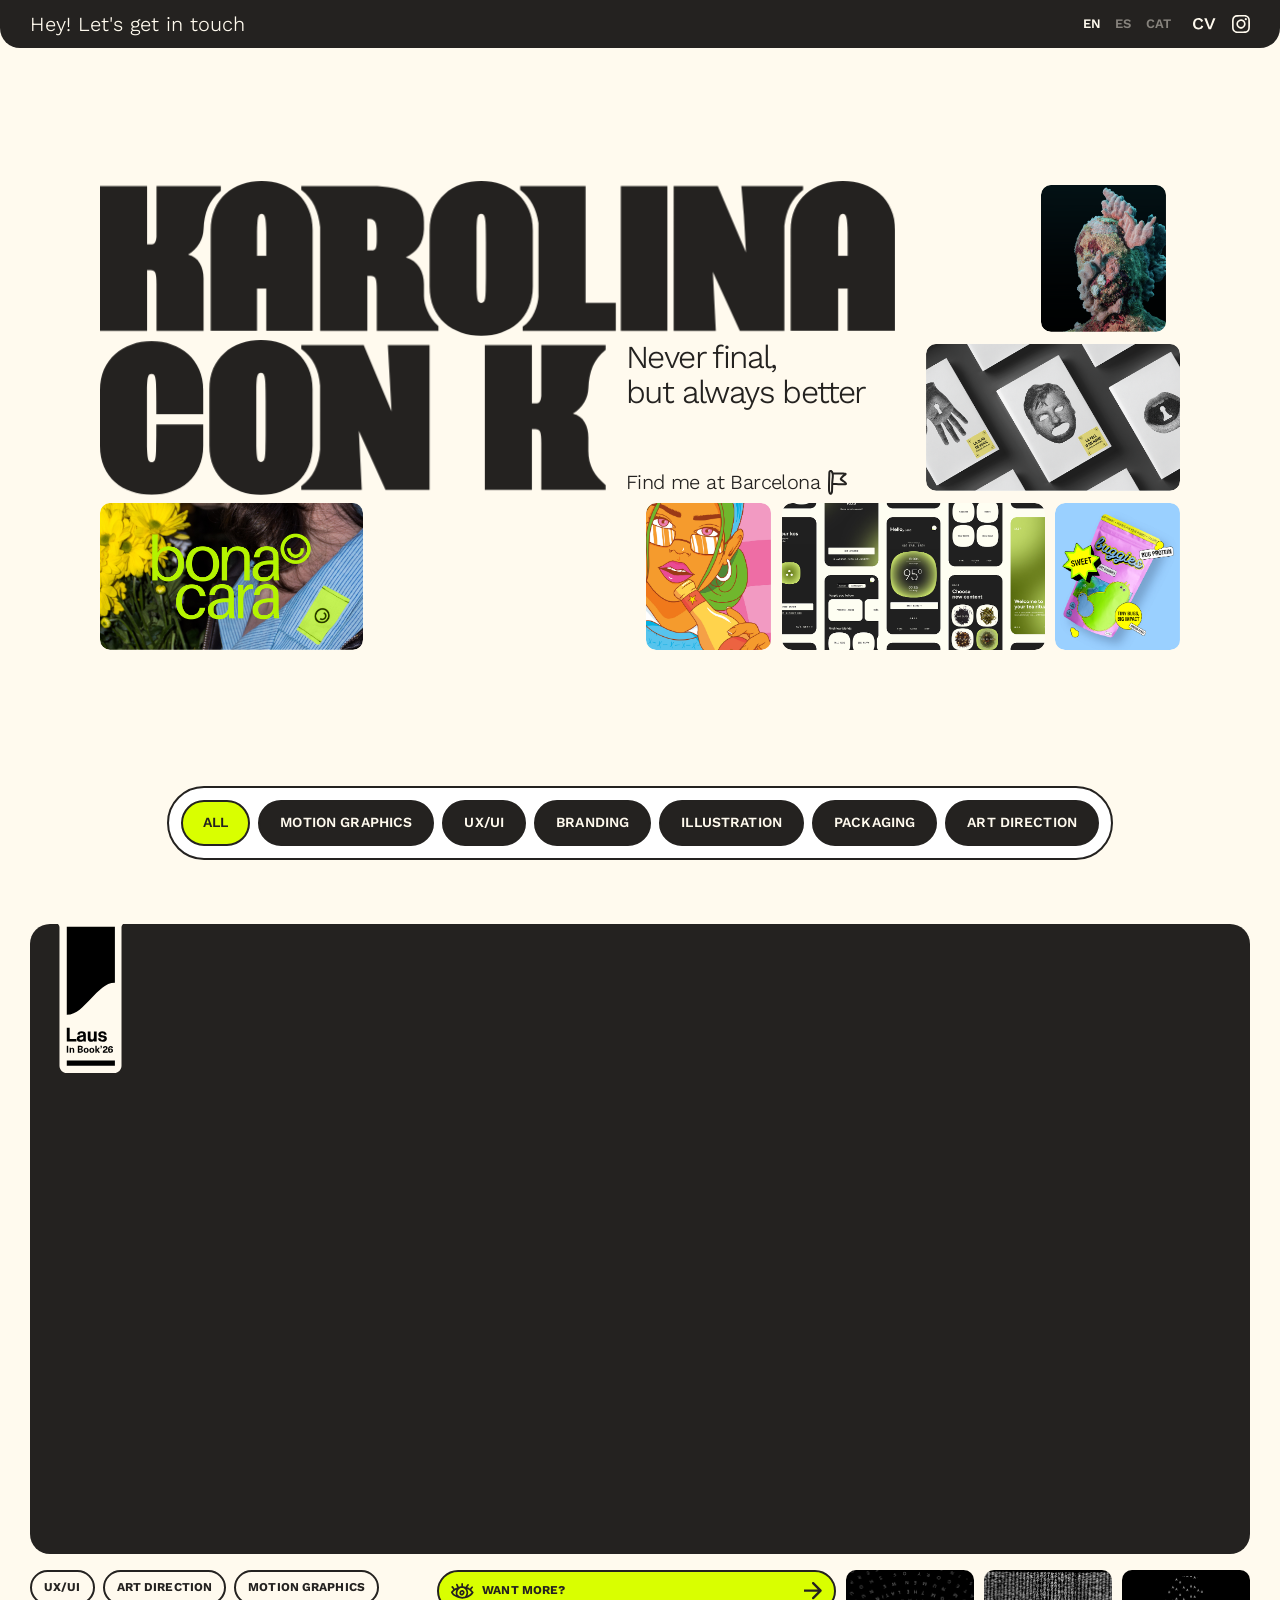
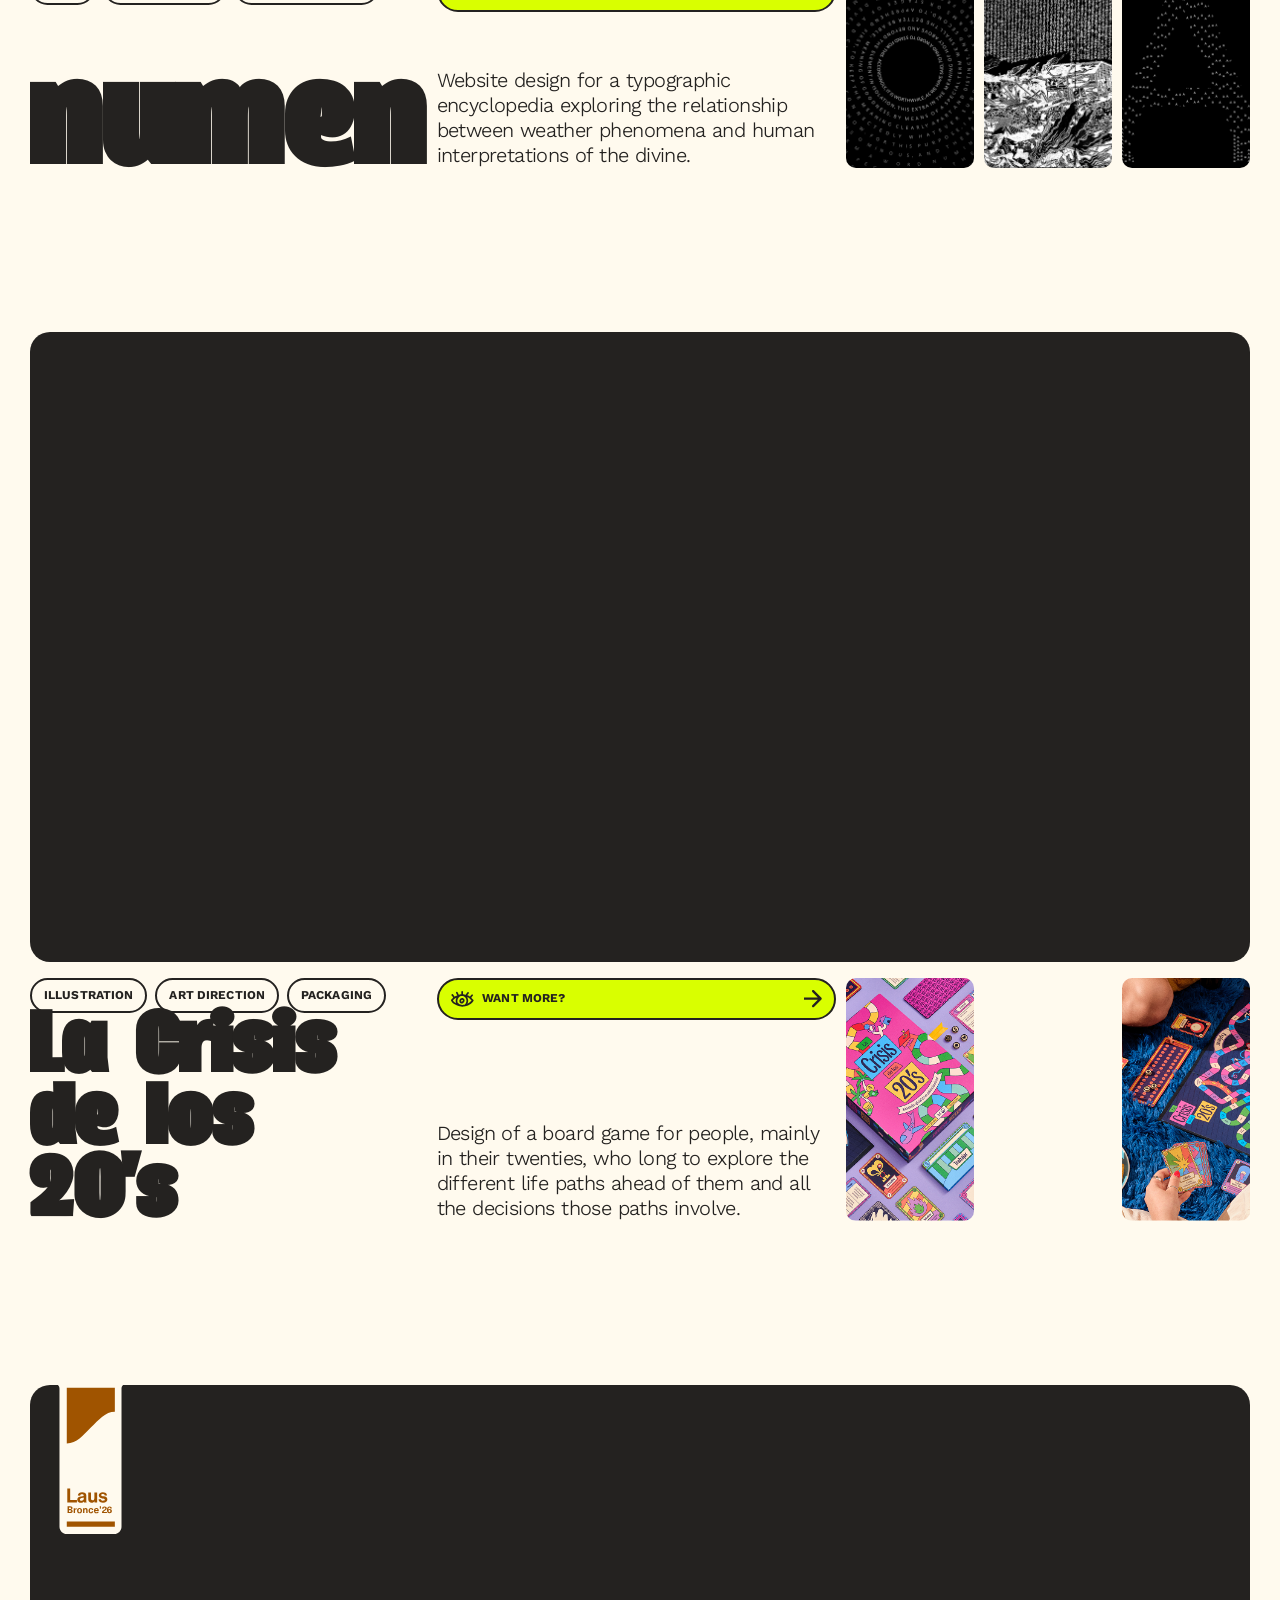
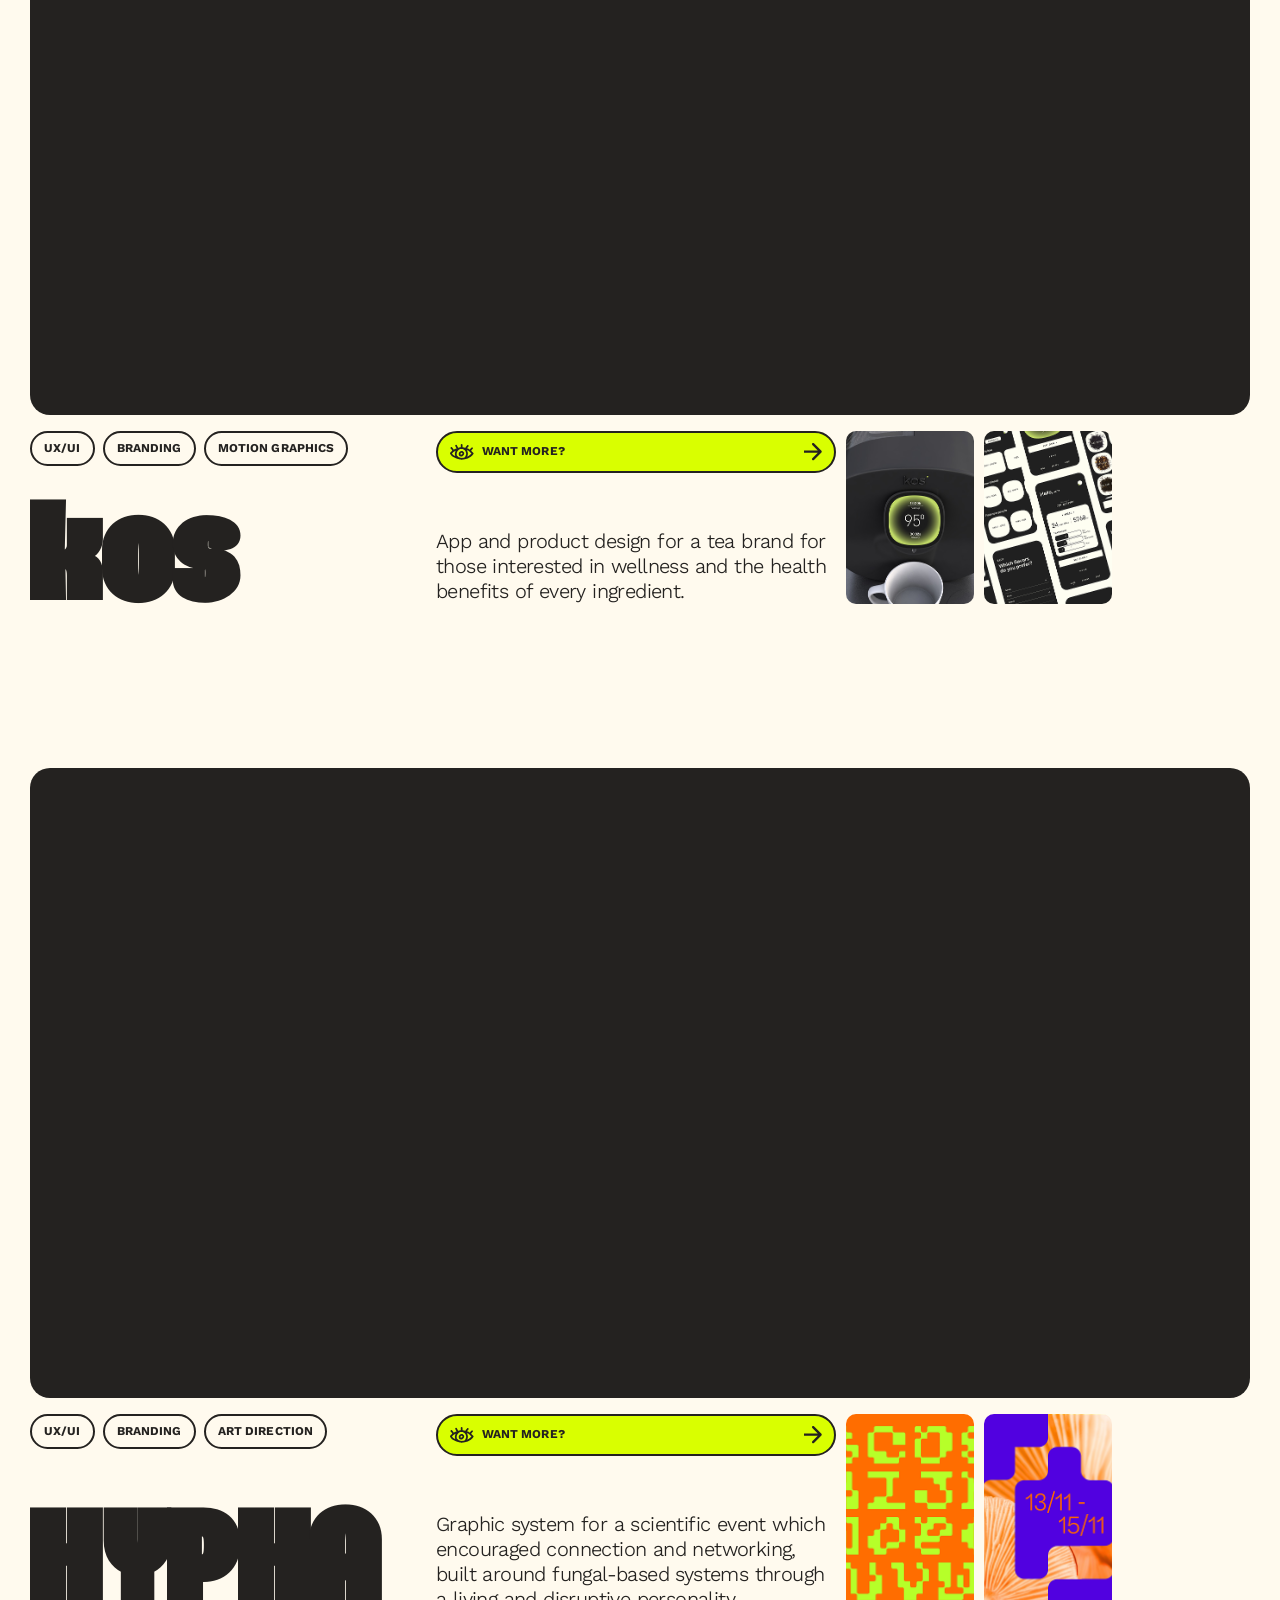
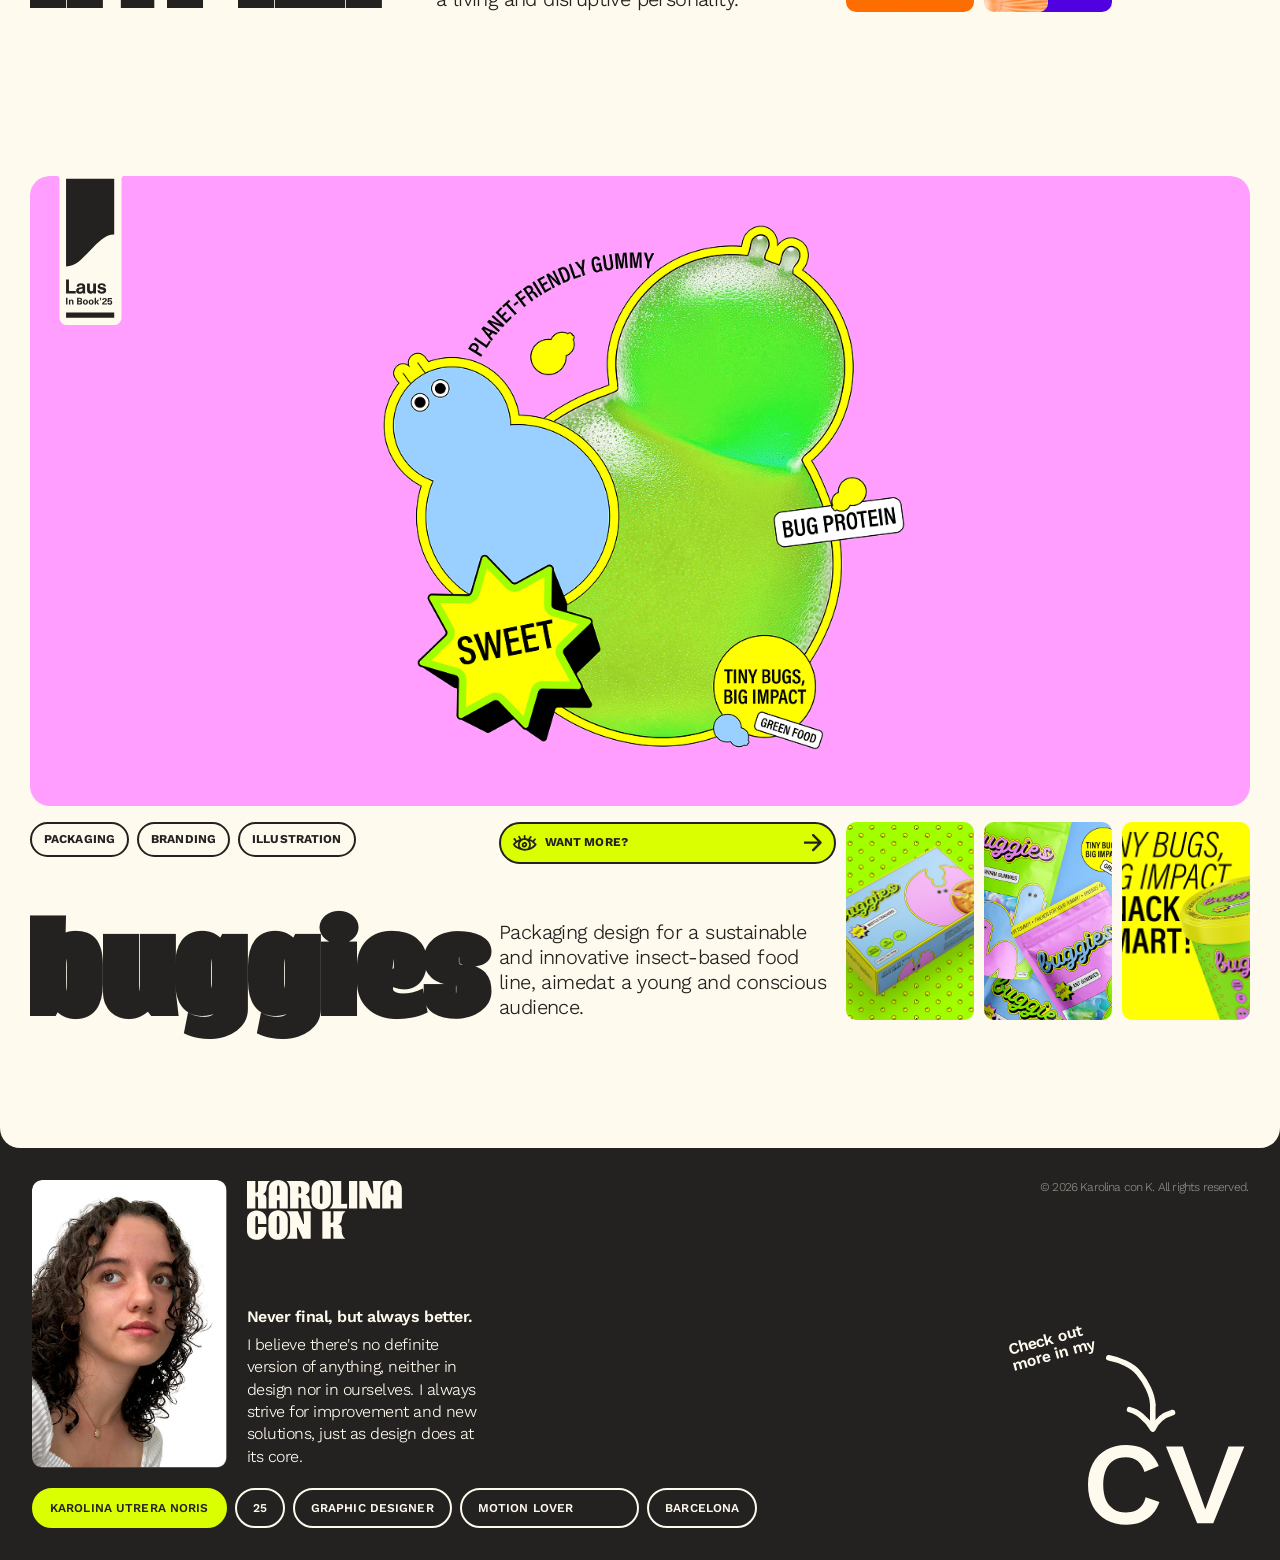
==== index.html @ 269ded5a "Language switcher (EN/ES/CAT) with Spanish and Catalan translations Co-Authored-By: Claude Opus 5.5 " ====
<!DOCTYPE html>
<html lang="es">
  <head>
    <meta charset="UTF-8" />
    <meta http-equiv="X-UA-Compatible" content="IE=edge" />
    <meta name="viewport" content="width=device-width, initial-scale=1.0" />
    <link rel="stylesheet" href="css/reset.css" />
    <link rel="stylesheet" href="css/styles.css" />
    <link rel="stylesheet" href="css/base/tokens.css" />
    <link rel="stylesheet" href="css/base/typography.css" />
    <link rel="stylesheet" href="css/global/global.css" />
    <link rel="stylesheet" href="css/pages/home.css" />
    <link rel="preconnect" href="https://fonts.googleapis.com">
  <link rel="preconnect" href="https://fonts.gstatic.com" crossorigin>
  <link href="https://fonts.googleapis.com/css2?family=Work+Sans:wght@300..700&display=swap" rel="stylesheet">
    <title>Home Page</title>
    <!-- Intro animation: plays when you arrive at the site or reload, but not
         when you come back from one of your own pages (a project link or
         the browser's back button) -->
    <script>
      try {
        const nav = performance.getEntriesByType('navigation')[0];
        const type = nav ? nav.type : 'navigate';
        let fromThisSite = false;
        try { fromThisSite = !!document.referrer && new URL(document.referrer).origin === location.origin; } catch (e) {}
        if (type === 'back_forward' || (type === 'navigate' && fromThisSite)) {
          document.documentElement.classList.add('no-intro');
        }
      } catch (e) {}
    </script>
  </head>
  <body>

    <!-- HEADER -->
     <header class="top-bar">
      <a class="top-bar-left" href="mailto:karolina.noris@gmail.com" aria-label="Email me at karolina.noris@gmail.com">
        <h3>
          Hey! Let's get in touch
        </h3>
         <video class="gif-mano" autoplay muted loop playsinline>
          <source src="vid/mano.mp4" type="video/mp4">
          Tu navegador no soporta el elemento de vídeo.
         </video>
      </a>
      <div class="top-bar-right">
        <div class="lang-switch" role="group" aria-label="Language">
          <button type="button" data-lang="en" lang="en">EN</button>
          <button type="button" data-lang="es" lang="es">ES</button>
          <button type="button" data-lang="ca" lang="ca">CAT</button>
        </div>
        
        <a href="/cv.pdf" class="top-bar-icon" target="_blank" rel="noopener">
        <img src="img/cv.svg" alt="cv" class="header-cv">
        </a>
        
        <a href="https://instagram.com/karolinaconk" class="top-bar-icon" target="_blank" rel="noopener">
        <img src="img/ig.svg" alt="ig" class="header-ig">
        </a>

      </div>
     </header>

    <main class="page-content">

      <!-- HERO -->
      <section class="hero section">
        <div class="hero-row">
          <svg class="main-logo" role="img" aria-label="Karolina" width="1391" height="271" viewBox="0 0 1391 271" fill="none" xmlns="http://www.w3.org/2000/svg">
            <path class="logo-letter" style="--i:0" d="M82.2617 110.816H88.4316C91.8586 110.816 94.2579 109.909 95.6289 108.096C97.2281 106.282 98.2559 102.768 98.7129 97.5547V8.7998H211.2V17.1055C190.023 34.3554 182.348 54.7998 181.038 84.1885C180.615 93.6819 178.567 100.629 173.776 108.776C168.978 116.937 162.352 123.625 153.897 128.839C163.266 131.333 170.12 136.321 174.462 143.802C178.803 151.283 180.974 160.012 180.974 169.986V261.8H98.7129V180.187C98.7129 169.985 98.0282 163.411 96.6572 160.464C95.2863 157.29 92.5443 155.703 88.4316 155.703H82.2617V261.8H0V8.7998H82.2617V110.816Z" fill="#242220"/>
            <path class="logo-letter" style="--i:1" fill-rule="evenodd" clip-rule="evenodd" d="M282.7 0C295.075 1.80033e-05 306.663 1.93158 317.463 5.79492C328.263 9.43101 337.713 14.9987 345.812 22.498C353.913 29.7703 360.213 38.7476 364.713 49.4287C369.438 60.1097 371.8 72.2681 371.8 85.9033V261.8H290.8V188.169H274.6V261.8H193.6V85.9033C193.6 72.2681 195.85 60.1097 200.35 49.4287C205.075 38.7476 211.488 29.7703 219.588 22.498C227.688 14.9987 237.138 9.43098 247.938 5.79492C258.737 1.93156 270.325 0 282.7 0ZM282.7 57.2686C279.55 57.2686 277.412 59.6553 276.287 64.4277C275.387 68.9729 274.825 77.2676 274.6 89.3115V130.9H290.8V89.3115C290.575 77.2676 289.9 68.9729 288.775 64.4277C287.875 59.6554 285.85 57.2686 282.7 57.2686Z" fill="#242220"/>
            <path class="logo-letter" style="--i:2" fill-rule="evenodd" clip-rule="evenodd" d="M475.73 8.7998C488.332 8.79981 500.132 9.82103 511.13 11.8613C522.127 13.9016 531.75 17.4151 539.998 22.4023C548.246 27.1631 554.662 33.6241 559.244 41.7852C564.056 49.7197 566.461 59.5816 566.461 71.3701V84.293C566.003 96.5345 563.024 106.623 557.525 114.558C552.027 122.492 544.465 128.726 534.843 133.26C545.84 136.66 553.86 142.668 558.9 151.282C563.941 159.897 566.461 169.532 566.461 180.187V201.432C566.461 214.848 574.302 238.8 591.8 253.494V261.8H483.979V190.39C483.979 180.189 483.292 173.613 481.917 170.666C480.542 167.492 477.792 165.904 473.668 165.904H467.482V261.8H385V80.7734C381.834 52.8457 372.874 31.1544 352 15.3994V8.7998H475.73ZM467.482 121.018H475.73C478.709 121.018 480.771 119.998 481.917 117.958C483.292 115.918 483.979 110.589 483.979 101.975V90.4131C483.979 80.8916 482.948 74.4298 480.886 71.0293C478.824 67.6291 475.73 65.9297 471.606 65.9297H467.482V121.018Z" fill="#242220"/>
            <path class="logo-letter" style="--i:3" fill-rule="evenodd" clip-rule="evenodd" d="M666.6 0C679.127 0 690.859 1.93638 701.792 5.80859C712.725 9.45305 722.292 15.0332 730.492 22.5498C738.692 29.8387 745.069 38.8365 749.625 49.542C754.408 60.2474 756.8 72.4332 756.8 86.0996V184.5C756.8 198.167 754.408 210.353 749.625 221.059C745.07 231.764 738.692 240.875 730.492 248.392C722.292 255.68 712.725 261.148 701.792 264.792C690.859 268.664 679.127 270.6 666.6 270.6C654.072 270.6 642.341 268.664 631.408 264.792C620.475 261.148 610.908 255.68 602.708 248.392C594.508 240.875 588.017 231.764 583.233 221.059C578.678 210.353 576.4 198.167 576.4 184.5V86.0996C576.4 72.4332 578.678 60.2474 583.233 49.542C588.017 38.8365 594.508 29.8387 602.708 22.5498C610.908 15.0332 620.475 9.45305 631.408 5.80859C642.341 1.93642 654.072 4.35644e-05 666.6 0ZM666.6 57.4004C664.55 57.4005 662.955 58.0836 661.816 59.4502C660.905 60.8169 660.108 63.3226 659.425 66.9668C658.969 70.6112 658.628 75.6223 658.4 82V185.525C658.628 192.358 658.969 197.825 659.425 201.925C659.88 206.025 660.677 208.986 661.816 210.809C662.955 212.403 664.55 213.2 666.6 213.2C668.65 213.2 670.245 212.403 671.384 210.809C672.523 208.986 673.32 206.025 673.775 201.925C674.231 197.825 674.458 192.358 674.458 185.525C674.686 178.692 674.8 170.15 674.8 159.9V106.6C674.8 96.5776 674.686 88.3777 674.458 82C674.458 75.6223 674.117 70.6112 673.434 66.9668C672.978 63.3226 672.181 60.8169 671.042 59.4502C670.131 58.0835 668.65 57.4004 666.6 57.4004Z" fill="#242220"/>
            <path class="logo-letter" style="--i:4" d="M849.162 213.172L902 212.833V261.8H739.2V254.772C757.673 243.178 766.02 216.269 766.816 201.971V73.4922C762.951 49.0463 753.823 29.7575 734.8 15.3994V8.7998H849.162V213.172Z" fill="#242220"/>
            <path class="logo-letter" style="--i:5" d="M992.2 261.8H910.8V8.7998H992.2V261.8Z" fill="#242220"/>
            <path class="logo-letter" style="--i:6" d="M1129.63 124.759L1125.96 59.874L1121.56 8.7998H1229.51V15.3994C1209.23 30.7045 1200.2 51.612 1196.8 78.3965V261.8H1118.95L1071.75 158.765L1076.92 261.8H1003.2V8.7998H1080.37L1129.63 124.759Z" fill="#242220"/>
            <path class="logo-letter" style="--i:7" fill-rule="evenodd" clip-rule="evenodd" d="M1299.1 0C1311.78 0 1323.65 1.93161 1334.72 5.79492C1345.79 9.43098 1355.47 14.9987 1363.77 22.498C1372.07 29.7703 1378.53 38.7476 1383.14 49.4287C1387.98 60.1097 1390.4 72.268 1390.4 85.9033V261.8H1307.4V188.169H1290.8V261.8H1207.8V85.9033C1207.8 72.268 1210.11 60.1097 1214.72 49.4287C1219.56 38.7476 1226.13 29.7703 1234.43 22.498C1242.73 14.9988 1252.41 9.43097 1263.48 5.79492C1274.55 1.93168 1286.42 4.93778e-05 1299.1 0ZM1299.1 57.2686C1295.87 57.2688 1293.68 59.6556 1292.53 64.4277C1291.61 68.9729 1291.03 77.2675 1290.8 89.3115V130.9H1307.4V89.3115C1307.17 77.2675 1306.48 68.9729 1305.33 64.4277C1304.4 59.6553 1302.33 57.2686 1299.1 57.2686Z" fill="#242220"/>
          </svg>

          <div class="hero-s">
            <video autoplay muted loop playsinline>
            <source src="vid/hero-ilustracion-1.mp4" type="video/mp4">
            Tu navegador no soporta el elemento de vídeo.
            </video>
          </div>

         <div class="hero-s">
         <img src="img/hero-lurk-1.png" alt="Lurk karolina con k Karolina Utrera">
         </div>

        </div>
        <div class="hero-row">
          <svg class="main-logo main-logo-conk" role="img" aria-label="con K" width="885" height="271" viewBox="0 0 885 271" fill="none" xmlns="http://www.w3.org/2000/svg">
            <path class="logo-letter" style="--i:0" d="M90.2 2.19995C102.727 2.19995 114.457 4.12141 125.39 7.96191C136.324 11.5767 145.893 17.1125 154.093 24.5681C162.292 31.7975 168.67 40.7209 173.225 51.3388C178.009 61.957 180.4 74.0437 180.4 87.5987V129.576H98.4008V107.932C98.4008 97.9922 98.285 89.8595 98.0573 83.5338C98.0573 77.2079 97.7188 72.235 97.0355 68.6202C96.5799 65.0063 95.7783 62.521 94.6395 61.1657C93.7283 59.8112 92.2492 59.1354 90.2 59.1354C88.1503 59.1354 86.5558 59.8106 85.4169 61.1657C84.506 62.521 83.7087 65.0065 83.0254 68.6202C82.5698 72.235 82.227 77.2079 81.9992 83.5338V186.218C82.227 192.995 82.5699 198.416 83.0254 202.483C83.481 206.549 84.2781 209.489 85.4169 211.297C86.5558 212.877 88.1507 213.664 90.2 213.664C92.2493 213.664 93.8443 212.877 94.9831 211.297C96.122 209.489 96.919 206.549 97.3746 202.483C97.8301 198.416 98.0572 192.995 98.0573 186.218C98.4878 173.409 98.4008 160.588 98.4008 147.773H180.4V185.201C180.4 198.756 178.009 210.843 173.225 221.461C168.67 232.08 162.293 241.118 154.093 248.574C145.893 255.803 136.324 261.223 125.39 264.838C114.457 268.678 102.727 270.6 90.2 270.6C77.6726 270.6 65.9427 268.678 55.0097 264.838C44.0763 261.223 34.5069 255.803 26.3069 248.574C18.1071 241.119 11.6188 232.079 6.83547 221.461C2.28005 210.843 0.000138227 198.756 0 185.201V87.5987C0.000134387 74.0437 2.28005 61.957 6.83547 51.3388C11.6185 40.7213 18.1078 31.7973 26.3069 24.5681C34.5069 17.1125 44.0763 11.5767 55.0097 7.96191C65.9427 4.1214 77.6726 2.19995 90.2 2.19995Z" fill="#242220"/>
            <path class="logo-letter" style="--i:1" d="M281.46 0C293.988 0 305.719 1.93611 316.652 5.80833C327.585 9.45278 337.152 15.0333 345.352 22.55C353.552 29.8389 359.93 38.8361 364.485 49.5417C369.269 60.2472 371.66 72.4333 371.66 86.1V184.5C371.66 198.167 369.269 210.353 364.485 221.058C359.93 231.764 353.552 240.875 345.352 248.392C337.152 255.681 327.585 261.147 316.652 264.792C305.719 268.664 293.988 270.6 281.46 270.6C268.933 270.6 257.202 268.664 246.269 264.792C235.335 261.147 225.769 255.681 217.569 248.392C209.369 240.875 202.877 231.764 198.094 221.058C193.538 210.353 191.26 198.167 191.26 184.5V86.1C191.26 72.4333 193.538 60.2472 198.094 49.5417C202.877 38.8361 209.369 29.8389 217.569 22.55C225.769 15.0333 235.335 9.45278 246.269 5.80833C257.202 1.93611 268.933 0 281.46 0ZM281.46 213.2C283.51 213.2 285.105 212.403 286.244 210.808C287.383 208.986 288.18 206.025 288.635 201.925C289.091 197.825 289.319 192.358 289.319 185.525C289.546 178.692 289.66 170.15 289.66 159.9V106.6C289.66 96.5778 289.546 88.3778 289.319 82C289.319 75.6222 288.977 70.6111 288.294 66.9667C287.838 63.3222 287.041 60.8167 285.902 59.45C284.991 58.0833 283.51 57.4 281.46 57.4C279.41 57.4 277.816 58.0833 276.677 59.45C275.766 60.8167 274.969 63.3222 274.285 66.9667C273.83 70.6111 273.488 75.6222 273.26 82C273.26 88.3778 273.26 96.5778 273.26 106.6V159.9C273.26 170.15 273.26 178.692 273.26 185.525C273.488 192.358 273.83 197.825 274.285 201.925C274.741 206.025 275.538 208.986 276.677 210.808C277.816 212.403 279.41 213.2 281.46 213.2Z" fill="#242220"/>
            <path class="logo-letter" style="--i:2" d="M509.85 124.758L503.379 8.79993H576.26V261.8H499.293L452.633 158.763L457.742 261.8H389.108L389.112 261.944H352V255.344C372.586 239.806 382.8 218.9 384.86 191.121V79.6189C382.8 51.6999 372.585 30.937 352 15.3999V8.79993H461.147L509.85 124.758Z" fill="#242220"/>
            <path class="logo-letter" style="--i:3" d="M755.262 110.817H761.432C764.859 110.816 767.258 109.909 768.629 108.096C770.228 106.282 771.256 102.768 771.713 97.5549V8.79999H884.2V17.1057C863.022 34.3556 855.348 54.7999 854.038 84.1887C853.615 93.682 851.567 100.629 846.776 108.777C841.978 116.937 835.352 123.625 826.897 128.839C836.266 131.333 843.12 136.321 847.462 143.802C851.803 151.283 853.974 160.011 853.974 169.986V193.931C853.974 219.5 864.877 237.755 884.2 253.494V261.8H771.713V180.187C771.713 169.986 771.028 163.411 769.657 160.464C768.286 157.29 765.544 155.703 761.432 155.703H755.262V261.8H673V8.79999H755.262V110.817Z" fill="#242220"/>
          </svg>

          <div class="hero-row-text">
            <h2>
              Never final,
              <br>but always better
            </h2>
            <div class="hero-row-text-down">
              <p>
              Find me at Barcelona
              </p>
              <img src="img/flag.svg" alt="flag" class="hero-icon">
            </div>
          </div>

          <div class="hero-m">
         <img src="img/hero-cua.png" alt="Cua karolina con k Karolina Utrera">
         </div>

        </div>

        <div class="hero-row">

          <div class="hero-m">
         <img src="img/hero-bonacara-1.png" alt="Bonacara karolina con k Karolina Utrera">
         </div>

         <div class="hero-m">
         <video autoplay muted loop playsinline>
            <source src="vid/hero-hypha.mp4" type="video/mp4">
            Tu navegador no soporta el elemento de vídeo.
            </video>
         </div>

          <div class="hero-s">
            <img src="img/hero-retrato.png" alt="Retrato Lost&Found Market karolina con k Karolina Utrera">
          </div>

          <div class="hero-m">
         <img src="img/hero-kos.png" alt="Kos karolina con k Karolina Utrera">
         </div>

         <div class="hero-s">
         <img src="img/hero-buggies.png" alt="Buggies karolina con k Karolina Utrera">
         </div>

        </div>
      </section>

      <!-- FILTERS -->

      <div class="section filters-container">
        <!-- Mobile only: "Filter +" opens the categories as a bottom sheet -->
        <div class="filter-toggle-wrap">
          <button class="button-m filter-category filter-toggle" type="button" aria-expanded="false" aria-controls="filters"><span class="filter-toggle-label">Filter</span>
            <svg class="filter-toggle-plus" viewBox="0 0 16 16" fill="none" stroke="currentColor" stroke-width="2.5" stroke-linecap="round" aria-hidden="true"><path d="M8 2 V14 M2 8 H14"/></svg>
          </button>
        </div>
        <div class="filters-backdrop"></div>

        <div class="filters" id="filters">
          <div class="filters-sheet-header">
            <p class="button-l">Filter</p>
            <button class="filters-close" type="button" aria-label="Close filters">
              <svg viewBox="0 0 16 16" fill="none" stroke="currentColor" stroke-width="2.5" stroke-linecap="round" aria-hidden="true"><path d="M3 3 L13 13 M13 3 L3 13"/></svg>
            </button>
          </div>
          <button class="button-m filter-category filter-category-active">All</button>
          <button class="button-m filter-category">Motion Graphics</button>
          <button class="button-m filter-category">UX/UI</button>
          <button class="button-m filter-category">Branding</button>
          <button class="button-m filter-category">Illustration</button>
          <button class="button-m filter-category">Packaging</button>
         <button class="button-m filter-category">Art Direction</button>
        </div>
      </div>

      <!-- PROJECTS PORTFOLIO -->

      <section class="projects-container section">

        <!-- PROYECTO NUMEN -->

        <div class="project-ind">
          <a href="numen.html" class="project-ind-top">
            <video class="project-cover" autoplay muted loop playsinline>
              <source src="vid/numen.mp4" type="video/mp4">
              Tu navegador no soporta el elemento de vídeo.
            </video>
            <img src="img/badge-laus-inbook.svg" alt="Laus In Book '26" class="project-badge">
          </a>

          <div class="project-ind-bottom">
            <div class="project-info">
              <div class="project-tags">
                <span class="project-tag button-s">UX/UI</span>
                <span class="project-tag button-s">Art Direction</span>
                <span class="project-tag button-s">Motion Graphics</span>
              </div>
              <a href="numen.html" class="project-title-link">
                <h1 class="project-title">numen</h1>
              </a>
            </div>

            <div class="project-info-middle">
              <a href="numen.html" class="project-cta-btn">
                <div class="project-cta-left">
                  <img src="img/eye-button.svg" alt="eye" class="eye-icon">
                  <p class="button-s">Want more?</p>
                </div>
                <div class="project-cta-right">
                  <img src="img/arrow.svg" alt="arrow" class="arrow-icon">
                </div>
              </a>
              <p class="project-description">
                Website design for a typographic encyclopedia exploring the relationship between weather phenomena and human interpretations of the divine.
              </p>
            </div>

            <div class="project-thumbs">
              <div class="project-thumb"><img src="img/numen-thumb-01.png" alt="Numen A"></div>
              <div class="project-thumb"><img src="img/numen-thumb-02.png" alt="Numen textura"></div>
              <div class="project-thumb"><img src="img/numen-thumb-03.png" alt="Numen círculo"></div>
            </div>
          </div>
        </div>  <!-- ← cierra proyecto NUMEN -->

        <!-- PROYECTO LA CRISIS DE LOS 20S -->

        <div class="project-ind">
          <a href="la-crisis-de-los-20s.html" class="project-ind-top">
            <video class="project-cover" autoplay muted loop playsinline>
              <source src="vid/crisis-20s.mp4" type="video/mp4">
              Tu navegador no soporta el elemento de vídeo.
            </video>
          </a>

          <div class="project-ind-bottom">
            <div class="project-info">
              <div class="project-tags">
                <span class="project-tag button-s">Illustration</span>
                <span class="project-tag button-s">Art Direction</span>
                <span class="project-tag button-s">Packaging</span>
              </div>
              <a href="#" class="project-title-link">
                <h1 class="project-title title-crisis">La Crisis <br> de los 20's</h1>
              </a>
            </div>

            <div class="project-info-middle">
              <a href="la-crisis-de-los-20s.html" class="project-cta-btn">
                <div class="project-cta-left">
                  <img src="img/eye-button.svg" alt="eye" class="eye-icon">
                  <p class="button-s">Want more?</p>
                </div>
                <div class="project-cta-right">
                  <img src="img/arrow.svg" alt="arrow" class="arrow-icon">
                </div>
              </a>
              <p class="project-description">
                Design of a board game for people, mainly in their twenties, who long to explore the different life paths ahead of them and all the decisions those paths involve.
              </p>
            </div>

            <div class="project-thumbs">
              <div class="project-thumb"><img src="img/crisis-20s-thumb-01.png" alt="Numen A"></div>
              <div class="project-thumb"><video autoplay muted loop playsinline>
                  <source src="vid/crisis-20s-thumb-02.mp4" type="video/mp4">
                  Tu navegador no soporta el elemento de vídeo.
                  </video>
              </div>
              <div class="project-thumb">
                <img src="img/crisis-20s-thumb-03.png" alt="Numen textura">
              </div>
            </div>
          </div>
        </div>  <!-- ← cierra proyecto LA CRISIS DE LOS 20S -->

        <!-- PROYECTO KOS -->

        <div class="project-ind">
          <a href="kos.html" class="project-ind-top">
            <video class="project-cover" autoplay muted loop playsinline>
              <source src="vid/kos.mp4" type="video/mp4">
              Tu navegador no soporta el elemento de vídeo.
            </video>
            <img src="img/badge-laus-bronce.svg" alt="Laus In Book '26" class="project-badge">
          </a>

          <div class="project-ind-bottom">
            <div class="project-info">
              <div class="project-tags">
                <span class="project-tag button-s">UX/UI</span>
                <span class="project-tag button-s">Branding</span>
                <span class="project-tag button-s">Motion Graphics</span>
              </div>
              <a href="kos.html" class="project-title-link">
                <h1 class="project-title">kos</h1>
              </a>
            </div>

            <div class="project-info-middle">
              <a href="kos.html" class="project-cta-btn">
                <div class="project-cta-left">
                  <img src="img/eye-button.svg" alt="eye" class="eye-icon">
                  <p class="button-s">Want more?</p>
                </div>
                <div class="project-cta-right">
                  <img src="img/arrow.svg" alt="arrow" class="arrow-icon">
                </div>
              </a>
              <p class="project-description">
                App and product design for a tea brand for those interested in wellness and the health benefits of every ingredient.
              </p>
            </div>

            <div class="project-thumbs">
              <div class="project-thumb"><img src="img/kos-thumb-03.png" alt="Numen A"></div>
              <div class="project-thumb"><img src="img/kos-thumb-02.png" alt="Numen textura"></div>
              <div class="project-thumb">
                <video autoplay muted loop playsinline>
                  <source src="vid/kos-thumb-01.mp4" type="video/mp4">
                  Tu navegador no soporta el elemento de vídeo.
                </video>
              </div>
            </div>
          </div>
        </div>  <!-- ← cierra proyecto KOS -->

        <!-- PROYECTO HYPHA -->

        <div class="project-ind">
          <a href="hypha.html" class="project-ind-top">
            <video class="project-cover" autoplay muted loop playsinline>
              <source src="vid/hypha.mp4" type="video/mp4">
              Tu navegador no soporta el elemento de vídeo.
            </video>
          </a>

          <div class="project-ind-bottom">
            <div class="project-info">
              <div class="project-tags">
                <span class="project-tag button-s">UX/UI</span>
                <span class="project-tag button-s">Branding</span>
                <span class="project-tag button-s">Art Direction</span>
              </div>
              <a href="hypha.html" class="project-title-link">
                <h1 class="project-title">HYPHA</h1>
              </a>
            </div>

            <div class="project-info-middle">
              <a href="hypha.html" class="project-cta-btn">
                <div class="project-cta-left">
                  <img src="img/eye-button.svg" alt="eye" class="eye-icon">
                  <p class="button-s">Want more?</p>
                </div>
                <div class="project-cta-right">
                  <img src="img/arrow.svg" alt="arrow" class="arrow-icon">
                </div>
              </a>
              <p class="project-description">
                Graphic system for a scientific event which encouraged connection and networking, built around fungal-based systems through a living and disruptive personality.
              </p>
            </div>

            <div class="project-thumbs">
              <div class="project-thumb"><img src="img/hypha-thumb-01.png" alt="Numen A"></div>
              <div class="project-thumb"><img src="img/hypha-thumb-02.png" alt="Numen textura"></div>
              <div class="project-thumb">
                <video autoplay muted loop playsinline>
                  <source src="vid/hero-hypha.mp4" type="video/mp4">
                  Tu navegador no soporta el elemento de vídeo.
                </video>
              </div>
            </div>
          </div>
        </div>  <!-- ← cierra proyecto HYPHA -->

        <!-- PROYECTO BUGGIES -->

        <div class="project-ind">
          <a href="buggies.html" class="project-ind-top">
            <img class="project-cover" src="img/buggies.png" alt="Numen textura">
            <img src="img/badge-laus-inbook-25.svg" alt="Laus In Book '25" class="project-badge">
          </a>

          <div class="project-ind-bottom">
            <div class="project-info">
              <div class="project-tags">
                <span class="project-tag button-s">Packaging</span>
                <span class="project-tag button-s">Branding</span>
                <span class="project-tag button-s">Illustration</span>
              </div>
              <a href="buggies.html" class="project-title-link">
                <h1 class="project-title">buggies</h1>
              </a>
            </div>

            <div class="project-info-middle">
              <a href="buggies.html" class="project-cta-btn">
                <div class="project-cta-left">
                  <img src="img/eye-button.svg" alt="eye" class="eye-icon">
                  <p class="button-s">Want more?</p>
                </div>
                <div class="project-cta-right">
                  <img src="img/arrow.svg" alt="arrow" class="arrow-icon">
                </div>
              </a>
              <p class="project-description">
                Packaging design for a sustainable and innovative insect-based food line, aimedat a young and conscious audience.
              </p>
            </div>

            <div class="project-thumbs">
              <div class="project-thumb"><img src="img/buggies-thumb-01.png" alt="Numen A"></div>
              <div class="project-thumb"><img src="img/buggies-thumb-02.png" alt="Numen textura"></div>
              <div class="project-thumb"><img src="img/buggies-thumb-03.png" alt="Numen textura"></div>
            </div>
          </div>
        </div>  <!-- ← cierra proyecto BUGGIES -->

      </section>

    </main>



    <footer>
      <div class="footer-left">
        <div class="footer-left-up">
          <div class="footer-left-img">
            <img src="img/footer-karo.png" alt="Numen A">
          </div>
          <div class="footer-left-info">
            <div class="footer-left-info-up">
              <img src="img/logo-karoconk-s.svg" alt="logo karolina con k" class="footer-logo">
            </div>
            <div class="footer-left-info-down">
              <p class="footer-text">
                <span class="footer-text-emphasized">Never final, but always better.</span>
                I believe there's no definite version of anything, neither in design nor in ourselves. I always strive for improvement and new solutions, just as design does at its core.
              </p>
            </div>
          </div>
          </div>
        <div class="footer-left-tags">
          <div class="footer-tags footer-tags-active">Karolina Utrera Noris</div>
          <div class="footer-tags">25</div>
          <div class="footer-tags">Graphic designer</div>
          <div class="footer-tags footer-tags-icon">Motion lover
            <video class="footer-tag-video" autoplay muted loop playsinline>
              <source src="vid/motion-lover.mp4" type="video/mp4">
            </video>
          </div>
          <div class="footer-tags footer-tags-city"><span class="footer-tag-long">Barcelona</span><span class="footer-tag-short">BCN</span></div>
        </div>
      </div>
      <div class="footer-right">
        <div class="footer-right-copyright">
          © 2026 Karolina con K. All rights reserved.
        </div>
        <div class="footer-right-down">
          <div class="footer-cv-top">
            <p class="footer-cv-check">Check out<br>more in my</p>
            <svg class="footer-arrow" viewBox="0 0 101 113" fill="none" stroke="currentColor" stroke-width="8" stroke-linecap="round" stroke-linejoin="round" aria-hidden="true">
              <path class="footer-arrow-curve" d="M4 4 C 20 7, 38 15, 47 26 C 58 39, 67 57, 67.5 72"/>
              <path class="footer-arrow-shaft" d="M67.5 72 V 106"/>
              <path class="footer-arrow-head" d="M34 78.8 C 44 81, 58 91, 67.5 107 C 72 97, 82 87, 96 83"/>
            </svg>
          </div>
          <a href="#">
            <img src="img/cv.svg" alt="CV" class="footer-cv">
          </a>
        </div>
      </div>
    </footer>

    <script src="js/translations.js"></script>
    <script src="js/i18n.js"></script>
    <script>
      // Mobile: "Filter +" slides the categories up from the bottom of the
      // screen and dims the page; the ×, the dimmed page or Esc close it
      const filtersContainer = document.querySelector('.filters-container');
      const filterToggle = document.querySelector('.filter-toggle');
      const setFiltersOpen = (open) => {
        filtersContainer.classList.toggle('is-open', open);
        document.documentElement.classList.toggle('filters-open', open);
        filterToggle.setAttribute('aria-expanded', open);
      };
      filterToggle.addEventListener('click', () => setFiltersOpen(true));
      document.querySelector('.filters-close').addEventListener('click', () => setFiltersOpen(false));
      document.querySelector('.filters-backdrop').addEventListener('click', () => setFiltersOpen(false));
      document.addEventListener('keydown', (e) => {
        if (e.key === 'Escape') setFiltersOpen(false);
      });

      // Filters: tapping a category shows only the projects that have that
      // tag ("All" shows every project). Each project's tags are read from
      // its own tag pills, so new projects or changed tags work automatically
      const categoryButtons = document.querySelectorAll('.filter-category:not(.filter-toggle)');
      const projects = document.querySelectorAll('.project-ind');
      const projectsContainer = document.querySelector('.projects-container');
      let fadeTimer;
      const normalise = (text) => text.trim().toLowerCase();

      categoryButtons.forEach((button) => {
        button.setAttribute('aria-pressed', button.classList.contains('filter-category-active'));
        button.addEventListener('click', () => {
          const category = normalise(button.dataset.en || button.textContent);

          categoryButtons.forEach((b) => {
            const active = b === button;
            b.classList.toggle('filter-category-active', active);
            b.setAttribute('aria-pressed', active);
          });

          // Fade the projects out, swap which ones are shown, fade back in,
          // so it's clear the list has reloaded
          projectsContainer.classList.add('is-fading');
          clearTimeout(fadeTimer);
          fadeTimer = setTimeout(() => {
            projects.forEach((project) => {
              const tags = [...project.querySelectorAll('.project-tag')].map((tag) => normalise(tag.dataset.en || tag.textContent));
              project.hidden = category !== 'all' && !tags.includes(category);
            });
            projectsContainer.classList.remove('is-fading');
          }, 250);

          // Mobile: close the sheet so the filtered projects are visible
          setFiltersOpen(false);
        });
      });
    </script>
  </body>
</html>
---- css/styles.css ----

---- css/base/tokens.css ----
/*
SPACING SYSTEM (px)
2 / 4 / 8 / 12 / 16 / 24 / 32 / 48 / 64 / 96 / 128 / 256 / 296

FONT SIZE SYSTEM (px)
10 / 13 / 16 / 20 / 25 / 31 / 40 / 49 / 64 / 76 / 95
*/

:root {
    --greish: #FFFAEE;
    --blackish: #242220;
    --lime: #D9FF00;
    --white: #FFFFFF;

    --radio-s: 10px;
    --radio-l: 20px;
}
---- css/base/typography.css ----
/* TYPOGRAPHY */

@font-face {
  font-family: 'Karoconk';
  src: url('../../fonts/KaroconK_2.woff') format('woff');
  font-weight: normal;
  font-style: normal;
  font-display: swap;
}

/* Título principal */

h1 {
  font-family: 'Karoconk', sans-serif;
  font-size: 128px;
  line-height: 1.0;
  letter-spacing: -0.01em;
  color: var(--blackish);
}

/* Highlights */

h2 {
  font-family: 'Work Sans', sans-serif;
  font-weight: 350;
  font-size: 32px;
  line-height: 1.1;
  letter-spacing: -0.05em;
  color: var(--blackish);
}

/* Space between consecutive heading paragraphs */
h2 + h2 {
  margin-top: 1em;
}

/* Header */

h3 {
    font-family: 'Work Sans', sans-serif;
    font-weight: 350;
    font-size: 20px;
    line-height: 1.2;
    color: var(--greish);
}

/* Texto de cuerpo / descripción */

p {
  font-family: 'Work Sans', sans-serif;
  font-weight: 350;
  font-size: 20px;
  line-height: 1.25;
  letter-spacing: -0.03em;
  color: var(--blackish);
}

.body-bold {
  font-weight: 600;
}

.body-italic {
  font-style: italic;
}

/* Texto pequeño / etiquetas, categorías de proyecto */

.button-s {
  font-family: 'Work Sans', sans-serif;
  font-weight: 700;
  font-size: 12px;
  text-transform: uppercase;
  letter-spacing: 0.01em;
  color: var(--blackish);
}

.button-m {
  font-family: 'Work Sans', sans-serif;
  font-weight: 600;
  font-size: 14px;
  text-transform: uppercase;
  letter-spacing: 0.01em;
  color: var(--blackish);
}

.button-l {
    font-family: 'Work Sans', sans-serif;
    font-weight: 700;
    font-size: 18px;
    text-transform: uppercase;
    letter-spacing: 0.01em;
    color: var(--blackish);
}

/* RESPONSIVE: MOBILE (≤ 768px) */

@media (max-width: 768px) {
  h1 {
    font-size: 64px;
  }

  h2 {
    font-size: 28px;
    line-height: 1.2;
  }

  h3 {
    font-size: 18px;
  }

  p {
    font-size: 18px;
  }
}
---- css/global/global.css ----
/* GENERAL */

body {
    background-color: var(--greish);
    font-family: 'Work Sans', sans-serif;
    font-weight: 400;
    color: var(--blackish);
    line-height: 1.25;
}

.section {
    padding: 0 30px;
}


/* --- BUTTONS --- */

/* --- Want more? --- */

.project-cta-btn {
  display: flex;
  align-items: center;
  justify-content: space-between;
  width: 100%;
  padding: 8px 12px;
  background: var(--lime);
  border: 2px solid var(--blackish);
  border-radius: 999px;
  color: var(--blackish);
  text-decoration: none;
  font-family: 'Work Sans', sans-serif;
  font-weight: 700;
  font-size: 13px;
  text-transform: uppercase;
  letter-spacing: 0.01em;
  cursor: pointer;
  transition: gap 0.2s ease;
}

.project-cta-left {
    display: flex;
    gap: 8px;
    align-items: center;
}

.project-cta-left {
    display: flex;
    align-items: center;
    height: 100%;
}

.eye-icon {
    height: 16px;
} 

.arrow-icon {
  transition: transform 0.25s ease;
  transform-origin: center;
  width: 18px;
  height: 22px;
  display: block;
}

.project-cta-btn:hover .arrow-icon {
  transform: rotate(-45deg);
}

/* --- Filtros --- */

.filter-category {
  padding: 12px 20px;
  border: 2.25px solid var(--blackish);
  border-radius: 999px;
  background: var(--blackish);
  color: var(--greish);
  cursor: pointer;
  white-space: nowrap;
  position: relative;     
  overflow: hidden;         
  z-index: 0;                
  transition: color 0.25s ease;
}

.filter-category::before {
  content: "";
  position: absolute;
  inset: 0;
  background: #655c54;
  border-radius: 999px;
  transform: scaleX(0);
  transform-origin: left;
  transition: transform 0.3s ease;
  z-index: -1;              
}

.filter-category:hover:not(.filter-category-active) {
  color: var(--greish);
}

.filter-category:hover:not(.filter-category-active)::before {
  transform: scaleX(1);
}

.filter-category-active {
  background: var(--lime);
  color: var(--blackish);
  text-transform: uppercase;
}

/* --- Proyecto etiquetas --- */

.project-tag {
  padding: 8px 12px;
  border: 2px solid var(--blackish);
  border-radius: 999px;
  white-space: nowrap;
  color: var(--blackish);
}


/* HEADER */

.top-bar {
  display: flex;
  align-items: center;
  justify-content: space-between;
  background: var(--blackish);
  color: var(--greish);
  padding: 12px 30px;
  border-radius: 0 0 20px 20px;
}

/* "Hey! Let's get in touch" + hand: a link that opens an email */
.top-bar-left {
  display: flex;
  align-items: center;
  justify-content: left;
  gap: 4px;
  color: inherit;
  text-decoration: none;
}

.top-bar-right {
  display: flex;
  align-items: center;
  justify-content: right;
  gap: 16px;
}

.gif-mano {
  width: 23px;
  height: 23px;
  object-fit: fill;
  border-radius: 0;
  display: block;
}

/* Language switcher: EN · ES · CAT, the current one at full strength */
.lang-switch {
  display: flex;
  align-items: center;
  gap: 2px;
}

.lang-switch button {
  padding: 4px 6px;
  border: 0;
  background: none;
  font-family: 'Work Sans', sans-serif;
  font-weight: 600;
  font-size: 13px;
  letter-spacing: 0.01em;
  color: var(--greish);
  opacity: 0.45;
  cursor: pointer;
  transition: opacity 0.2s ease;
}

.lang-switch button:hover,
.lang-switch button[aria-pressed="true"] {
  opacity: 1;
}

.header-ig {
  height: 18px;
}

.header-cv {
  height: 12px;
}

/* MAIN */

/* The page content sits on top of the footer: its rounded bottom corners
   show the dark footer behind them */
.page-content {
  position: relative;
  z-index: 1;
  background: var(--greish);
  border-radius: 0 0 var(--radio-l) var(--radio-l);
  /* Keep any content from covering the rounded corners */
  overflow: clip;
}

/* FOOTER */

footer {
  display: flex;
  justify-content: space-between;
  align-items: stretch;
  background: var(--blackish);
  color: var(--greish);
  /* Slide up behind main's rounded corners; the extra top padding
     keeps the footer content where it was */
  margin-top: calc(-1 * var(--radio-l));
  padding: calc(32px + var(--radio-l)) 32px 32px;
}

/* One grid for the whole left side: the photo and the first tag
   (Karolina Utrera Noris) share column 1, so the photo is always exactly
   as wide as that tag. The other tags fill one column each */
.footer-left {
  display: grid;
  /* min-content: the tag can't wrap (nowrap), so the column is exactly its
     width, and the photo (width: 100%) never pushes the column wider */
  grid-template-columns: min-content repeat(4, max-content);
  column-gap: 8px;
  row-gap: 20px;
}

/* Let their children sit directly in the .footer-left grid */
.footer-left-up,
.footer-left-tags {
  display: contents;
}

.footer-left-img {
  grid-column: 1;
  border-radius: var(--radio-s);
  overflow: hidden;
}

.footer-left-img img {
  width: 100%;
  height: 100%;
  object-fit: cover;
  display: block;
}

.footer-left-info {
  grid-column: 2 / -1;
  display: flex;
  flex-direction: column;
  justify-content: space-between;
  max-width: 240px;
  /* 8px column gap + 12px = the original 20px between photo and info */
  margin-left: 12px;
}

.footer-logo {
  height: 60px;
  width: auto;
}

.footer-text {
  font-family: 'Work Sans', sans-serif;
  font-weight: 350;
  font-size: 16px;
  line-height: 1.4;
  color: var(--greish);
  margin: 0;
}

.footer-text-emphasized {
  display: block;
  font-weight: 600;
  margin-bottom: 6px;
}

.footer-tags {
  padding: 8px 16px;
  border: 2.25px solid var(--greish);
  border-radius: 999px;
  font-family: 'Work Sans', sans-serif;
  font-weight: 600;
  font-size: 12px;
  text-transform: uppercase;
  letter-spacing: 0.01em;
  color: var(--greish);
  white-space: nowrap;
  /* Keep the text vertically centred when the row is stretched
     to the height of the tag with the video icon */
  display: flex;
  align-items: center;
}

/* Tag with a small looping video icon to the right of the text */
.footer-tags-icon {
  gap: 8px;
}

.footer-tag-video {
  height: 20px;
  width: auto;
  display: block;
  /* Hide the video's dark background so only the hearts show:
     contrast pushes the dark background to pure black (absorbing any
     colour shift the browser applies to video), and lighten lets the
     footer show through wherever the video is darker than it */
  filter: contrast(2);
  mix-blend-mode: lighten;
}

/* "Barcelona" on desktop, "BCN" on mobile */
.footer-tag-short {
  display: none;
}

.footer-tags-active {
  background: var(--lime);
  border-color: var(--lime);
  color: var(--blackish);
}

/* --- Columna derecha --- */

.footer-right {
  display: flex;
  flex-direction: column;
  justify-content: space-between;
  align-items: flex-end;
  flex: 0 0 auto;
  padding-left: 24px;
}

.footer-right-copyright {
  font-family: 'Work Sans', sans-serif;
  font-weight: 350;
  font-size: 12px;
  letter-spacing: -0.07em;
  color: #8c8781; 
  white-space: nowrap;
}

.footer-right-down {
  display: flex;
  flex-direction: column;
  align-items: flex-end;
  gap: 12px;
}

.footer-cv-top {
  display: flex;
  align-items: flex-start;
  gap: 12px;
}

.footer-cv-check {
  font-family: 'Work Sans', sans-serif;
  font-weight: 600;
  font-size: 16px;
  line-height: 1.0;
  color: var(--greish);
  transform: rotate(-15deg);
}

.footer-arrow {
  width: 70px;
  height: auto;
  margin: 24px 72px 0 0;
  color: var(--greish);
  overflow: visible;
}

/* Hovering the CV makes the arrow poke at it, on a loop: the straight end
   of the line grows while the head slides down with it.
   Each cycle: a quick poke, a small springy settle, a smooth pull back
   and a short pause, so it feels like a hand gesture rather than a piston.
   Distances are in the SVG's own units (8 = the full poke) and each
   shaft scale is (34 + distance) / 34 so the line always meets the head */
.footer-arrow {
  --footer-arrow-speed: 1.1s;
}

.footer-arrow-shaft {
  transform-origin: 67.5px 72px;
}

.footer-right-down:has(a:hover) .footer-arrow-shaft {
  animation: footer-arrow-shaft var(--footer-arrow-speed) infinite;
}

.footer-right-down:has(a:hover) .footer-arrow-head {
  animation: footer-arrow-head var(--footer-arrow-speed) infinite;
}

@keyframes footer-arrow-shaft {
  0%   { transform: scaleY(1);     animation-timing-function: cubic-bezier(0.2, 0.8, 0.3, 1); }   /* quick poke out */
  28%  { transform: scaleY(1.235); animation-timing-function: cubic-bezier(0.4, 0, 0.6, 1); }   /* 8: full reach */
  42%  { transform: scaleY(1.162); animation-timing-function: cubic-bezier(0.4, 0, 0.6, 1); }   /* 5.5: spring back */
  54%  { transform: scaleY(1.206); animation-timing-function: cubic-bezier(0.45, 0, 0.25, 1); } /* 7: settle */
  85%  { transform: scaleY(1); }                                                                /* smooth return */
  100% { transform: scaleY(1); }                                                                /* pause */
}

@keyframes footer-arrow-head {
  0%   { transform: translateY(0);     animation-timing-function: cubic-bezier(0.2, 0.8, 0.3, 1); }
  28%  { transform: translateY(8px);   animation-timing-function: cubic-bezier(0.4, 0, 0.6, 1); }
  42%  { transform: translateY(5.5px); animation-timing-function: cubic-bezier(0.4, 0, 0.6, 1); }
  54%  { transform: translateY(7px);   animation-timing-function: cubic-bezier(0.45, 0, 0.25, 1); }
  85%  { transform: translateY(0); }
  100% { transform: translateY(0); }
}

@media (prefers-reduced-motion: reduce) {
  .footer-right-down:has(a:hover) .footer-arrow-shaft,
  .footer-right-down:has(a:hover) .footer-arrow-head {
    animation: none;
  }
}

.footer-cv {
  width: 160px;
  height: auto;
  cursor: pointer;
}


/* RESPONSIVE: MOBILE (≤ 768px) */

@media (max-width: 768px) {
  .section {
    padding: 0 16px;
  }

  /* Header */
  .top-bar {
    padding: 12px 16px;
    gap: 8px;
  }

  /* Keep the greeting on one line next to the language switcher */
  .top-bar h3 {
    white-space: nowrap;
  }

  .top-bar-right {
    gap: 10px;
  }

  .lang-switch button {
    padding: 4px 3px;
    font-size: 12px;
  }

  /* Footer: everything stacks */
  footer {
    flex-direction: column;
    gap: 48px;
    padding: calc(24px + var(--radio-l)) 16px 24px;
  }

  /* The desktop grid needs ~700px; on mobile the photo + info sit side by
     side and the tags wrap underneath */
  .footer-left {
    display: flex;
    flex-direction: column;
    gap: 24px;
  }

  .footer-left-up {
    display: flex;
    gap: 16px;
  }

  .footer-left-img {
    flex: 0 0 auto;
    width: 120px;
  }

  .footer-left-info {
    margin-left: 0;
    max-width: none;
    gap: 16px;
  }

  .footer-logo {
    height: 48px;
    align-self: flex-start;
  }

  .footer-text {
    font-size: 14px;
  }

  .footer-cv-check {
    font-size: 18px;
  }

  .footer-left-tags {
    display: flex;
    flex-wrap: wrap;
    gap: 8px;
  }

  /* Tags in two rows: name, 25, BCN / Graphic designer, Motion lover */
  .footer-tags {
    order: 2;
  }

  .footer-tags-active,
  .footer-tags:nth-child(2),
  .footer-tags-city {
    order: 1;
  }

  .footer-tag-long {
    display: none;
  }

  .footer-tag-short {
    display: inline;
  }

  .footer-right {
    padding-left: 0;
    gap: 32px;
    align-items: flex-start;
  }

  /* Copyright goes to the very bottom */
  .footer-right-copyright {
    order: 1;
  }

  /* "Check out more in my" + arrow, then a big CV, all on the left */
  .footer-right-down {
    align-items: flex-start;
    gap: 8px;
  }

  .footer-cv-top {
    gap: 24px;
    padding-left: 8px;
  }

  .footer-arrow {
    margin: 0;
  }

  .footer-cv {
    width: 200px;
  }
}
---- css/pages/home.css ----
/* HERO */

.hero {
    height: 82vh;
    display: flex;
    align-items: center;
    justify-content: center;
    padding: 0 100px;
    flex-direction: column;
    gap: 4px;
}

.hero-row {
  --gap: clamp(6px, 0.8vw, 10px);
  --row-height: clamp(
    120px,
    calc((100vw - 200px - 2 * var(--gap)) / 6.84),
    253px
  );
  display: flex;
  align-items: stretch;
  gap: var(--gap);
  width: 100%;
  height: var(--row-height);
}

.main-logo {
  flex: 0 0 auto;
  height: 100%;
  width: auto;
}

.hero-s {
  flex: 0 0 auto;
  height: 100%;
  aspect-ratio: 216 / 253;
  border-radius: var(--radio-s);
  overflow: hidden;
}

.hero-s video,
.hero-s img {
  width: 100%;
  height: 100%;
  object-fit: cover;
  display: block;
}

.hero-row-text {
    display: flex;
    flex-direction: column;
    align-items: stretch;
    justify-content: space-between;
    flex: 0 0 auto;
    width: 300px;
    padding-left: 10px;
}

.hero-row-text-down {
    display: flex;
    gap: 8px;
    align-items: flex-start;
}

.hero-m {
  flex: 1 1 0;   
  min-width: 0; 
  height: 100%;
  border-radius: var(--radio-s);
  overflow: hidden;
}

.hero-m video,
.hero-m img {
  width: 100%;
  height: 100%;
  object-fit: cover; 
  display: block;
}

.main-logo-conk {
    flex: 0 0 auto;
    width: auto;
}

.hero-s,
.hero-m {
  align-self: center;
  margin: 4px 0;
  height: calc(100% - 8px);
}


/* BUTTONS */

.filters-container {
    display: flex;
    align-items: center;
    justify-content: center;
}

.filters {
  display: flex;
  align-items: center;
  gap: 8px;
  width: fit-content;
  padding: 12px;
  border: 2.25px solid var(--blackish);
  border-radius: 999px; 
  background: var(--white);
}

/* Mobile-only parts of the filters (shown in the mobile media query below):
   the "Filter +" button, the dimmed background and the sheet's header */
.filter-toggle-wrap,
.filters-backdrop,
.filters-sheet-header {
  display: none;
}

/* Drawn "+" next to FILTER, the same stroke as the sheet's "×" */
.filter-toggle-plus {
  width: 12px;
  height: 12px;
  margin-left: 10px;
}

/* PROJECTS */

.projects-container {
    padding-top: 64px;
    padding-bottom: 128px;
    display: flex;
    flex-direction: column;
    gap: 164px;
}

.project-ind {
  display: flex;
  flex-direction: column;
  gap: 16px;
}

/* Projects hidden by the filters */
.project-ind[hidden] {
  display: none;
}

/* Choosing a filter fades all the projects out and back in */
.projects-container {
  transition: opacity 0.25s ease, transform 0.25s ease;
}

.projects-container.is-fading {
  opacity: 0;
  transform: translateY(12px);
}

@media (prefers-reduced-motion: reduce) {
  .projects-container {
    transition: none;
  }
}


.project-ind-top {
  display: block;
  position: relative;
  width: 100%;
  height: 70vh;
  border-radius: var(--radio-l);
  overflow: hidden;
  background: var(--blackish);
}

.project-cover {
  width: 100%;
  height: 100%;
  object-fit: cover;
  display: block;
}

.project-badge {
  position: absolute;
  top: -1px;
  left: 20px;
  display: flex;
  flex-direction: column;
  gap: 4px;
  height: 150px;
}

.project-badge-sub {
  font-family: 'Work Sans', sans-serif;
  font-weight: 400;
  font-size: 12px;
  color: var(--blackish);
  border-top: 2px solid var(--blackish);
  padding-top: 4px;
}

.project-ind-bottom {
  display: flex;
  align-items: stretch;
  gap: 10px;
}

.project-info {
  display: flex;
  flex-direction: column;
  justify-content: space-between;
  flex: 1 1 auto;
}

.project-tags {
  display: flex;
  gap: 8px;
}

.project-title {
  margin: 0 0 -24px;
}

.project-title-link {
  text-decoration: none;
  color: inherit;
  display: block;
}

.project-info-middle {
  display: flex;
  flex-direction: column;
  justify-content: space-between;
  gap: 56px;
}

.project-description {
  max-width: 400px;
  margin: 0;
}

.project-thumbs {
  display: flex;
  gap: 10px;
  flex: 0 0 auto;
}

.project-thumb {
  width: clamp(100px, 10vw, 160px);
  border-radius: var(--radio-s);
  overflow: hidden;
}

.project-thumb img,
.project-thumb video {
  width: 100%;
  height: 100%;
  object-fit: cover;
  display: block;
}

.title-crisis {
  font-size: 80px;
  line-height: 0.9;
  margin: 0 0 -8px;
}

/* RESPONSIVE: MOBILE (≤ 768px) */

@media (max-width: 768px) {
  /* Hero: one grid with the mobile composition. It fills the first screen
     below the header with the content centred vertically; the Filter
     button comes after it, when you scroll.
     12 columns so rows can split in halves */
  .hero {
    --mobile-header: 47px; /* height of .top-bar on mobile */
    --hero-gap: 12px;     /* every gap between images and the logo */
    /* Image rows: half the width (minus one gap) at a 1.46 : 1 landscape shape */
    --hero-img-row: calc((100vw - 32px - var(--hero-gap)) / 2 / 1.46);
    height: auto;
    min-height: calc(100svh - var(--mobile-header));
    padding: 24px 16px;
    display: grid;
    grid-template-columns: repeat(12, 1fr);
    grid-template-rows: var(--hero-img-row) auto auto var(--hero-img-row) var(--hero-img-row);
    grid-template-areas:
      "a a a a a a b b b b b b"
      "k k k k k k k k k k k k"
      "c c c c c c c c c c c c"
      "t t t t t t m m m m m m"
      "p p p p p p q q q q q q";
    align-content: center;
    gap: var(--hero-gap);
  }

  /* The rows become invisible so their items sit directly in the grid */
  .hero-row {
    display: contents;
  }

  /* Row 1: KAROLINA + the illustration video (lurk is hidden on mobile) */
  .hero-row:nth-child(1) > :nth-child(1) { grid-area: k; }
  .hero-row:nth-child(1) > :nth-child(2) { grid-area: a; }
  /* Row 2: CON K + text (the cua image is hidden on mobile) */
  .hero-row:nth-child(2) > :nth-child(1) { grid-area: c; }
  .hero-row:nth-child(2) > :nth-child(2) { grid-area: t; }
  /* Row 3: the retrato goes top right (in lurk's place),
     kos beside the text, hypha + buggies below */
  .hero-row:nth-child(3) > :nth-child(3) { grid-area: b; }
  .hero-row:nth-child(3) > :nth-child(2) { grid-area: p; }
  .hero-row:nth-child(3) > :nth-child(4) { grid-area: m; }
  .hero-row:nth-child(3) > :nth-child(5) { grid-area: q; }

  /* Retrato: frame the upper part so her eyes show in the landscape cell */
  .hero-row:nth-child(3) > :nth-child(3) img {
    object-position: center 15%;
  }

  /* Not part of the mobile composition: lurk, cua, bonacara */
  .hero-row:nth-child(1) > :nth-child(3),
  .hero-row:nth-child(2) > :nth-child(3),
  .hero-row:nth-child(3) > :nth-child(1) {
    display: none;
  }

  /* Logos span the full width at their own proportions.
     Round letters (O, C) overshoot: the straight letters start 9 units
     (of 271) inside the SVG's top and bottom edges. Pulling each logo in by
     that amount makes the 12px gaps measure from the straight letters,
     which is the edge the eye sees. A % margin is a % of the width, so
     9 / viewBox width gives exactly 9 units at any screen size */
  .main-logo {
    width: 100%;
    height: auto;
    margin-block: calc(-100% * 9 / 1391); /* KAROLINA: viewBox 1391 × 271 */
  }

  .main-logo-conk {
    margin-block: calc(-100% * 9 / 885);  /* CON K: viewBox 885 × 271 */
  }

  /* Images fill their grid cell */
  .hero-s,
  .hero-m {
    width: auto;
    height: auto;
    aspect-ratio: auto;
    margin: 0;
    min-height: 0;
    align-self: stretch;
  }

  /* Text fills the row's height: first line at the image's top edge,
     "Find me at Barcelona" at its bottom edge */
  .hero-row-text {
    width: auto;
    padding: 0;
    align-self: stretch;
    justify-content: space-between;
  }

  /* Keeps the hero's own size and spacing */
  .hero-row-text h2 {
    font-size: 20px;
    line-height: 1.1;
  }

  .hero-row-text-down {
    gap: 4px;
    align-items: center;
  }

  .hero-row-text-down p {
    font-size: 15px;
    white-space: nowrap;
  }

  .hero-icon {
    height: 14px;
    width: auto;
  }

  /* Filters: "Filter +" button in the page; tapping it dims the page and
     slides the categories up from the bottom as a sheet */
  .filters-container {
    padding: 16px 16px 0;
  }

  /* "Filter +" in the same outlined white pill as the desktop bar */
  .filter-toggle-wrap {
    display: block;
    padding: 8px;
    border: 2.25px solid var(--blackish);
    border-radius: 999px;
    background: var(--white);
  }

  .filter-toggle {
    display: flex;
    align-items: center;
  }

  /* Dimmed page behind the sheet */
  .filters-backdrop {
    display: block;
    position: fixed;
    inset: 0;
    z-index: 100;
    background: rgba(36, 34, 32, 0.4); /* --blackish at 40% */
    opacity: 0;
    pointer-events: none;
    transition: opacity 0.35s ease;
  }

  .filters-container.is-open .filters-backdrop {
    opacity: 1;
    pointer-events: auto;
  }

  /* The sheet: hidden below the screen until opened */
  .filters {
    position: fixed;
    left: 0;
    right: 0;
    bottom: 0;
    z-index: 101;
    width: auto;
    max-height: 85svh;
    overflow-y: auto;
    display: flex;
    flex-wrap: wrap;
    align-content: flex-start;
    gap: 12px 8px;
    padding: 0 24px calc(32px + env(safe-area-inset-bottom));
    background: var(--white);
    border: 2.25px solid var(--blackish);
    border-bottom: 0;
    border-radius: 30px 30px 0 0;
    transform: translateY(100%);
    visibility: hidden;
    transition: transform 0.4s cubic-bezier(0.2, 0.8, 0.3, 1), visibility 0s 0.4s;
  }

  .filters-container.is-open .filters {
    transform: translateY(0);
    visibility: visible;
    transition: transform 0.4s cubic-bezier(0.2, 0.8, 0.3, 1);
  }

  /* "FILTER  ×" with a line underneath across the whole sheet */
  .filters-sheet-header {
    display: flex;
    align-items: center;
    justify-content: space-between;
    /* Full sheet width: the content width plus the 24px side paddings */
    flex-basis: calc(100% + 48px);
    margin: 0 -24px 12px;
    padding: 20px 24px;
    border-bottom: 2.25px solid var(--blackish);
  }

  .filters-sheet-header .button-l {
    font-size: 20px;
  }

  .filters-close {
    display: block;
    width: 32px;
    height: 32px;
    padding: 8px;
    margin-right: -8px;
    background: none;
    border: 0;
    color: var(--blackish);
    cursor: pointer;
  }

  .filters-close svg {
    display: block;
    width: 100%;
    height: 100%;
  }

  /* No page scrolling behind the open sheet */
  html.filters-open {
    overflow: hidden;
  }

  /* Keep each button its full width; rows wrap */
  .filter-category {
    flex: 0 0 auto;
  }

  /* Projects */
  .projects-container {
    padding-top: 40px;
    padding-bottom: 80px;
    gap: 80px;
  }

  /* Square cover */
  .project-ind-top {
    height: auto;
    aspect-ratio: 1 / 1;
  }

  .project-badge {
    height: 90px;
    left: 12px;
  }

  /* Thumbnails sit close under the cover */
  .project-ind {
    gap: 8px;
  }

  /* Card below the cover, as one grid:
       thumbnails
       title button
       description
       tags
     .project-info and .project-info-middle become invisible so the title
     (in one) and the button (in the other) can share a row */
  .project-ind-bottom {
    display: grid;
    grid-template-columns: 1fr auto;
    grid-template-areas:
      "thumbs thumbs"
      "title  cta"
      "desc   desc"
      "tags   tags";
    align-items: center;
    column-gap: 16px;
    row-gap: 16px;
  }

  .project-info,
  .project-info-middle {
    display: contents;
  }

  .project-tags {
    grid-area: tags;
    flex-wrap: wrap;
    margin-top: 8px;
  }

  .project-title-link {
    grid-area: title;
  }

  .project-title {
    margin: 0;
  }

  .title-crisis {
    font-size: 44px;
    margin: 0;
  }

  /* "Want more?" becomes a compact lime pill with just the arrow */
  .project-info-middle .project-cta-btn {
    grid-area: cta;
    width: auto;
    padding: 8px 18px;
  }

  .project-info-middle .project-cta-left {
    display: none;
  }

  /* Pulled up under the title (the title's line box leaves extra space) */
  .project-description {
    grid-area: desc;
    max-width: none;
    margin-top: -16px;
  }

  .project-thumbs {
    grid-area: thumbs;
    gap: 8px;
    margin-bottom: 8px;
  }

  .project-thumb {
    flex: 1 1 0;
    width: auto;
    aspect-ratio: 1 / 1;
  }
}


/* INTRO ANIMATION (home only, every time the page loads)

   Based on wearetheromans.com's "bye bye boring" intro:
   1. 0–1.2s    KAROLINA rises letter by letter from below its own box
   2. ~0.6s     then CON K, the same way
   3. ~1.3s     the images open from their centre and straighten up,
                and the text rises in
   4. ~2.1s     the top bar slides down and the filter bar rises up,
                at the same time

   "Reduce motion" turns it off, and so does the .no-intro class, which
   index.html's <head> adds when you come back from one of your own pages */

html.no-intro .hero .logo-letter,
html.no-intro .hero-s,
html.no-intro .hero-m,
html.no-intro .hero-row-text,
html.no-intro .top-bar,
html.no-intro .filters-container {
  animation: none;
}

@media (prefers-reduced-motion: no-preference) {
  :root {
    --intro-ease-out: cubic-bezier(0.14, 1, 0.34, 1);
    --intro-ease-in-out: cubic-bezier(0.9, 0, 0.1, 1);
  }

  /* 1–2. Logo, letter by letter. Each letter starts one logo-height
     below its place; the logo's box hides it until it rises in */
  .hero .main-logo {
    overflow: hidden;
    --logo-start: 0.1s;
  }

  .hero .main-logo-conk {
    --logo-start: 0.6s;
  }

  .hero .logo-letter {
    animation: intro-letter 0.7s var(--intro-ease-out) both;
    animation-delay: calc(var(--logo-start) + var(--i) * 0.06s);
  }

  /* 2. Images and text, row by row */
  .hero-s,
  .hero-m {
    animation: intro-image 1s var(--intro-ease-in-out) both;
    animation-delay: calc(1.3s + var(--intro-step, 0) * 0.08s);
  }

  .hero-row-text {
    animation: intro-text 0.8s var(--intro-ease-out) both;
    animation-delay: 1.6s;
  }

  .hero-row:nth-child(2) > * { --intro-step: 1; }
  .hero-row:nth-child(3) > :nth-child(1) { --intro-step: 2; }
  .hero-row:nth-child(3) > :nth-child(2) { --intro-step: 3; }
  .hero-row:nth-child(3) > :nth-child(3) { --intro-step: 4; }
  .hero-row:nth-child(3) > :nth-child(4) { --intro-step: 5; }
  .hero-row:nth-child(3) > :nth-child(5) { --intro-step: 6; }

  /* 4. Top bar from above and filter bar from below, together.
     "backwards" (not "both"): once finished, the animation lets go of the
     element. Holding its last step would make the filter bar the frame of
     reference for the mobile filter sheet and its dimmed background, so
     they'd open inside the bar instead of over the whole screen */
  .top-bar {
    animation: intro-from-above 0.9s var(--intro-ease-out) 2.1s backwards;
  }

  .filters-container {
    animation: intro-from-below 0.9s var(--intro-ease-out) 2.1s backwards;
  }
}

@keyframes intro-letter {
  from { transform: translateY(100%); }
  to   { transform: none; }
}

@keyframes intro-image {
  from {
    clip-path: inset(50% 50% round var(--radio-s));
    transform: skewX(10deg);
  }
  to {
    clip-path: inset(0 round var(--radio-s));
    transform: none;
  }
}

@keyframes intro-text {
  from { opacity: 0; transform: translateY(16px); }
  to   { opacity: 1; transform: none; }
}

@keyframes intro-from-above {
  from { transform: translateY(-100%); }
  to   { transform: none; }
}

@keyframes intro-from-below {
  from { opacity: 0; transform: translateY(100%); }
  to   { opacity: 1; transform: none; }
}
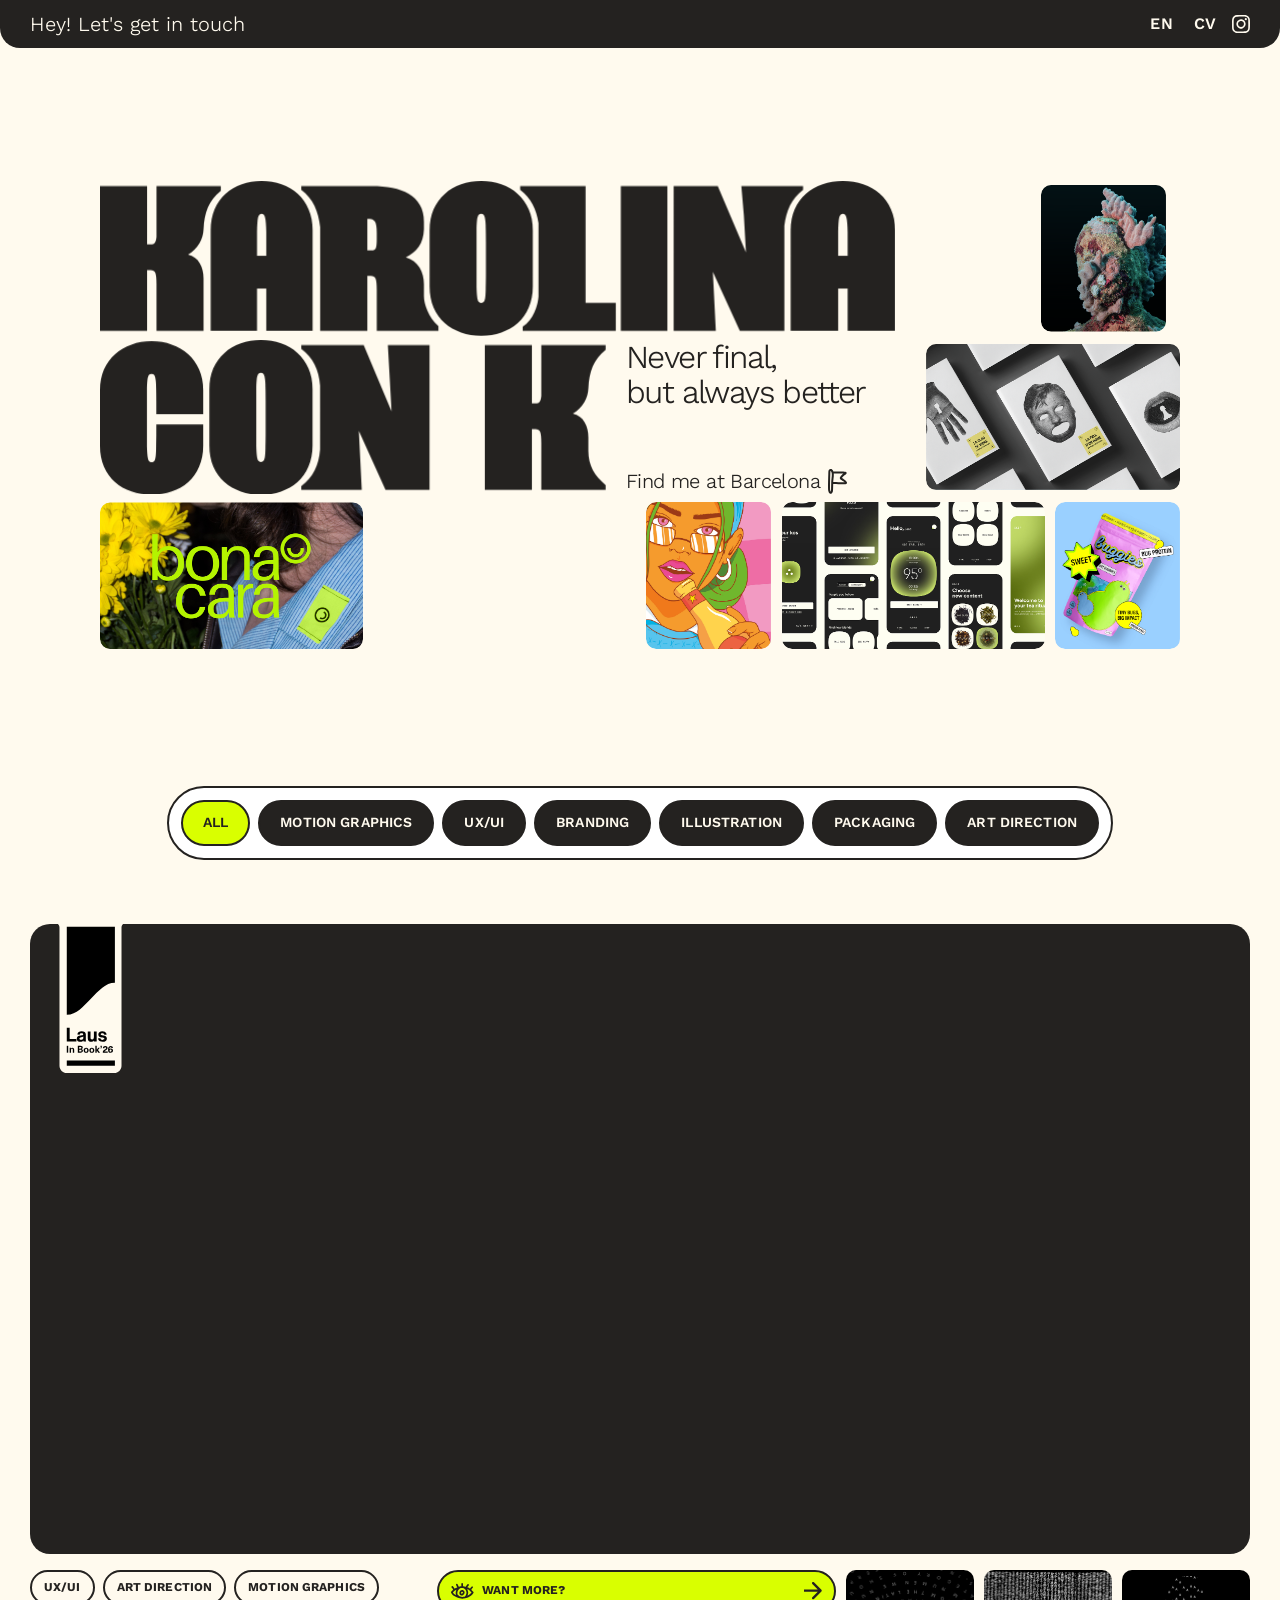
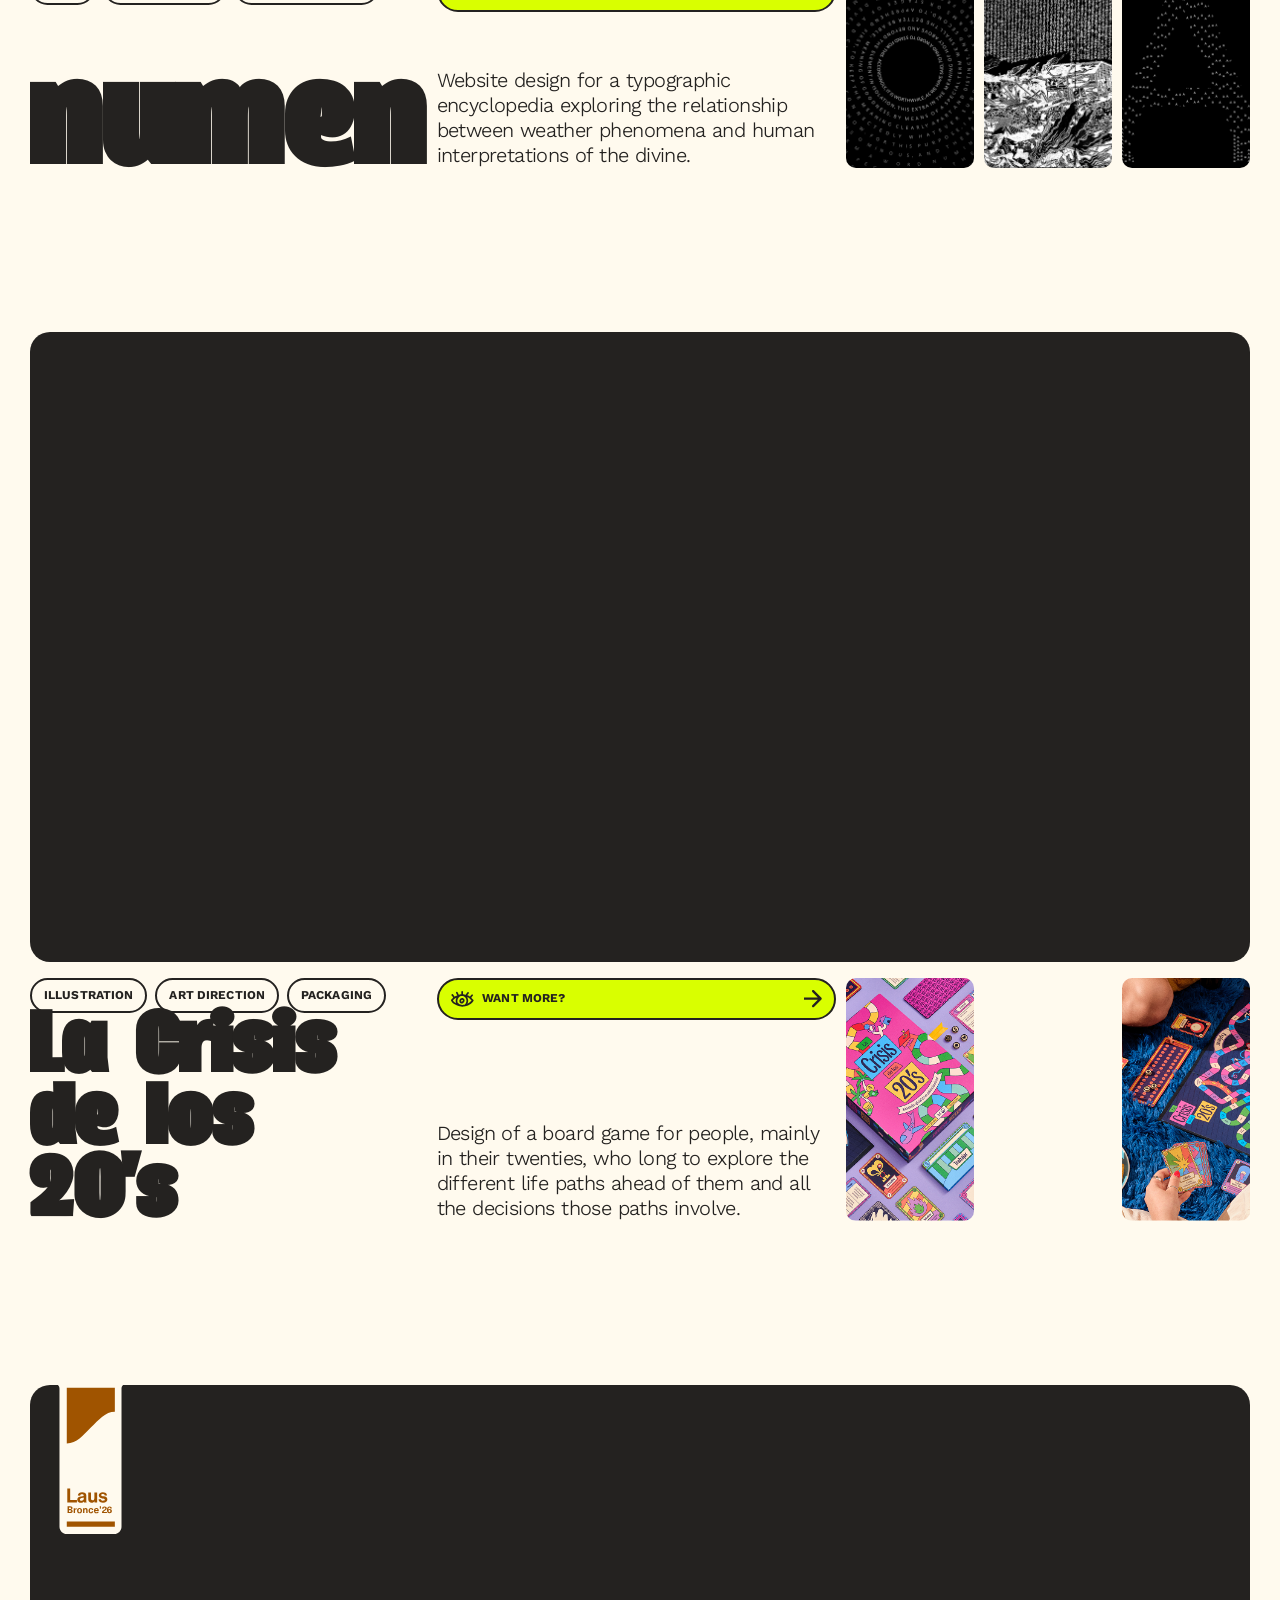
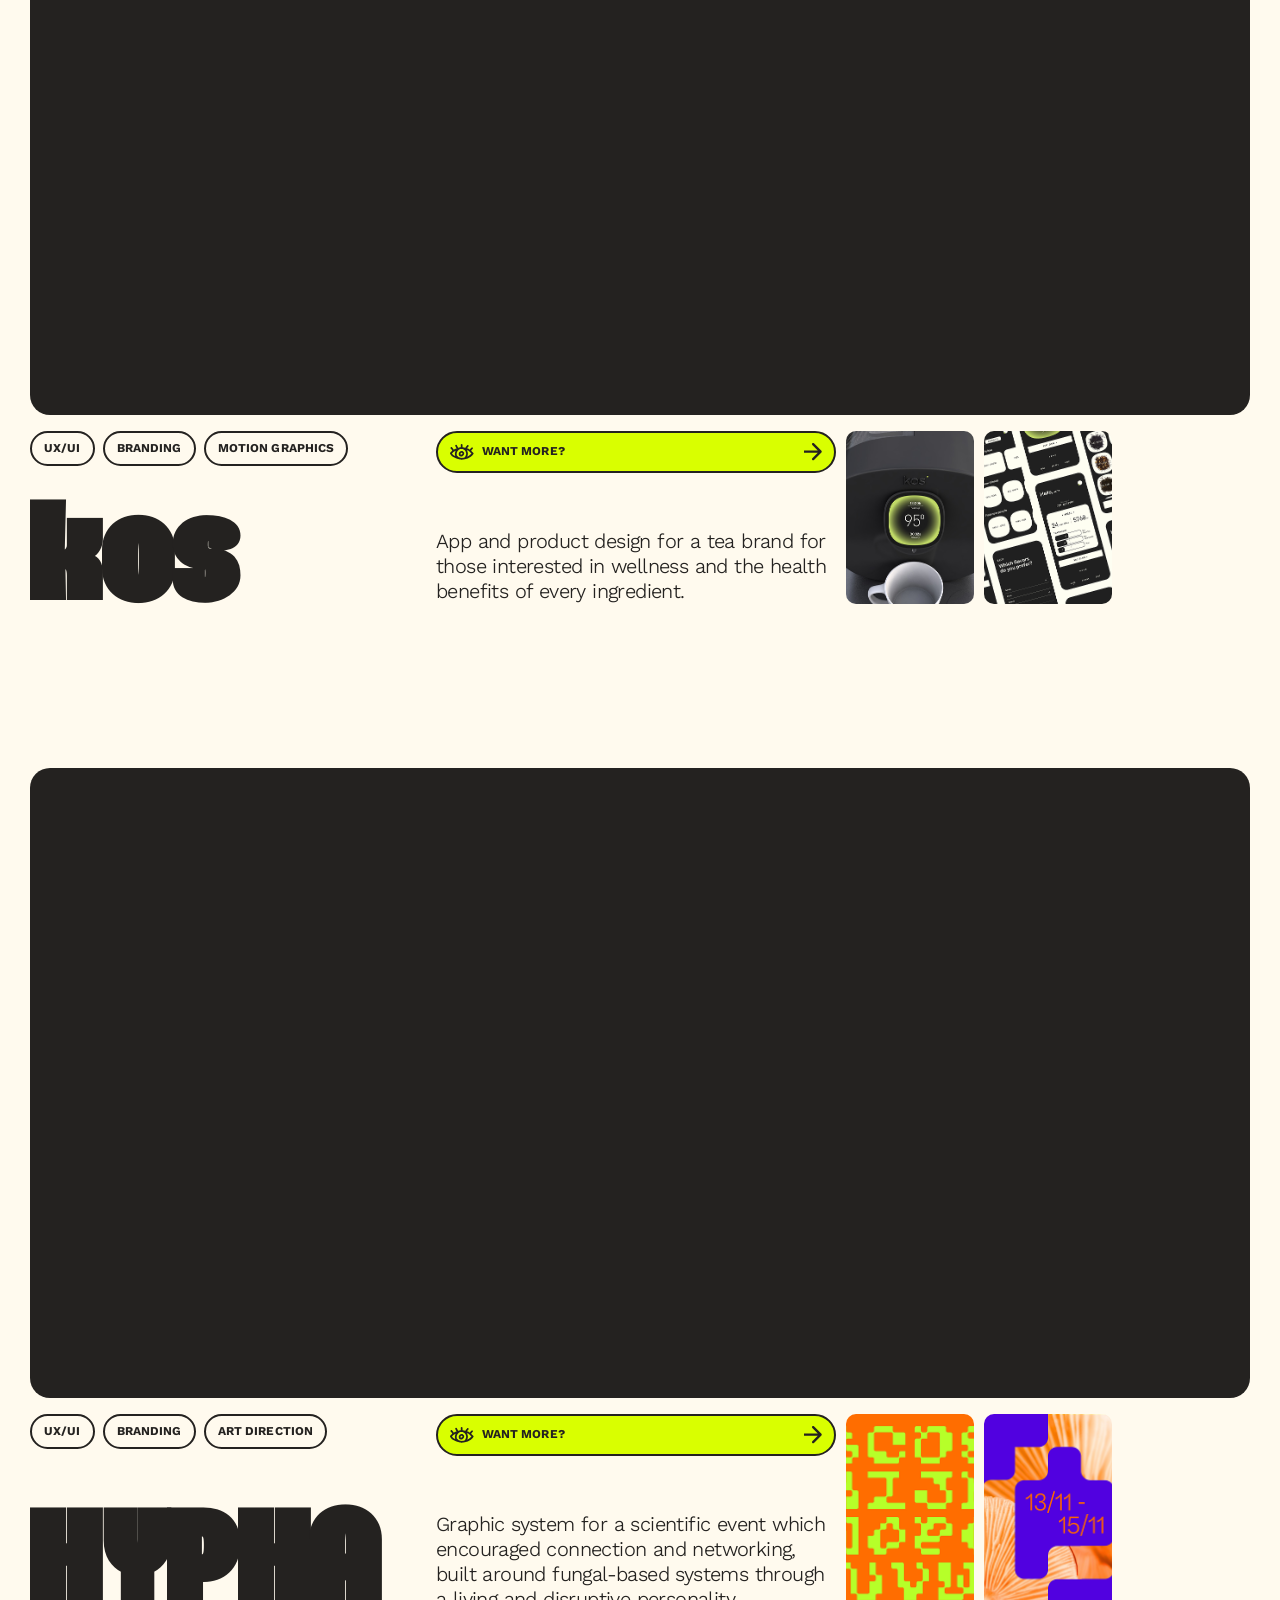
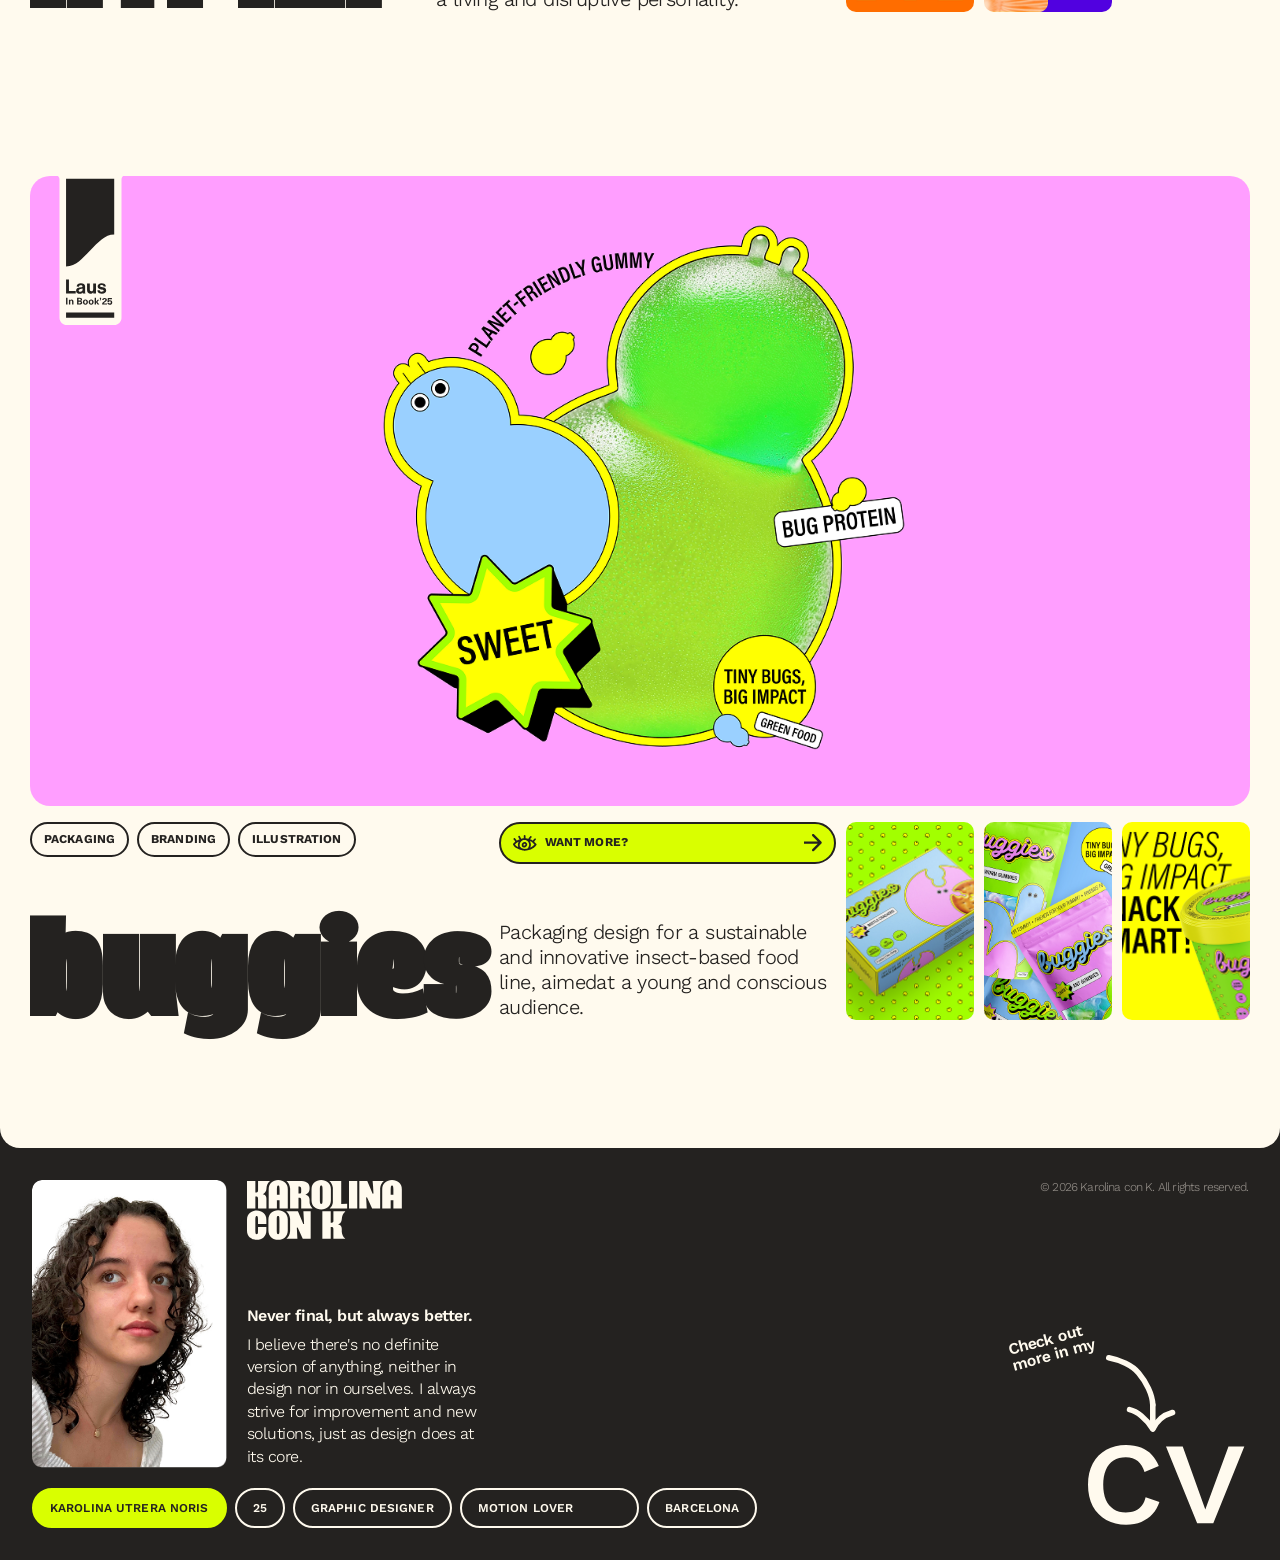
==== commit e533c373: "Top bar: "CV" as text in the language switcher's typography Co-Authored-By: Claude Opus 5.5 <noreply" ====
--- a/index.html
+++ b/index.html
@@ -50,7 +50,7 @@
         </div>
         
         <a href="/cv.pdf" class="top-bar-icon" target="_blank" rel="noopener">
-        <img src="img/cv.svg" alt="cv" class="header-cv">
+        <span class="header-cv">CV</span>
         </a>
         
         <a href="https://instagram.com/karolinaconk" class="top-bar-icon" target="_blank" rel="noopener">
--- a/css/global/global.css
+++ b/css/global/global.css
@@ -155,38 +155,110 @@
   display: block;
 }
 
-/* Language switcher: EN · ES · CAT, the current one at full strength */
+/* Language switcher. Closed: only the current language, the size of "CV".
+   Hover (or tap on mobile): it opens to the left with a lime dot, the
+   current language first and the other two faded, to pick one */
 .lang-switch {
   display: flex;
   align-items: center;
-  gap: 2px;
 }
 
 .lang-switch button {
-  padding: 4px 6px;
+  display: block;
+  max-width: 0;
+  padding: 4px 0;
+  overflow: hidden;
   border: 0;
   background: none;
   font-family: 'Work Sans', sans-serif;
   font-weight: 600;
-  font-size: 13px;
+  font-size: 16px;
+  line-height: 1;
   letter-spacing: 0.01em;
   color: var(--greish);
+  white-space: nowrap;
+  opacity: 0;
+  cursor: pointer;
+  transition: max-width 0.35s ease, padding 0.35s ease, opacity 0.25s ease;
+}
+
+/* The current language: always visible, first in the row */
+.lang-switch button[aria-pressed="true"] {
+  order: -1;
+  max-width: 4em;
+  padding: 4px 5px;
+  opacity: 1;
+}
+
+/* Lime dot before the current language, only while open */
+.lang-switch button[aria-pressed="true"]::before {
+  content: "";
+  display: inline-block;
+  width: 0;
+  height: 6px;
+  margin-right: 0;
+  border-radius: 50%;
+  background: var(--lime);
+  vertical-align: middle;
+  transition: width 0.35s ease, margin 0.35s ease;
+}
+
+/* Open: after a tap or click (.is-open), when navigating with the keyboard,
+   or on hover with a mouse (not on touch screens, where hover can "stick") */
+.lang-switch.is-open button,
+.lang-switch:has(:focus-visible) button {
+  max-width: 4em;
+  padding: 4px 5px;
   opacity: 0.45;
-  cursor: pointer;
-  transition: opacity 0.2s ease;
-}
-
-.lang-switch button:hover,
-.lang-switch button[aria-pressed="true"] {
+}
+
+.lang-switch.is-open button[aria-pressed="true"],
+.lang-switch:has(:focus-visible) button[aria-pressed="true"] {
   opacity: 1;
+}
+
+.lang-switch.is-open button[aria-pressed="true"]::before,
+.lang-switch:has(:focus-visible) button[aria-pressed="true"]::before {
+  width: 6px;
+  margin-right: 5px;
+}
+
+@media (hover: hover) {
+  .lang-switch:hover button {
+    max-width: 4em;
+    padding: 4px 5px;
+    opacity: 0.45;
+  }
+
+  .lang-switch:hover button[aria-pressed="true"],
+  .lang-switch:hover button:hover {
+    opacity: 1;
+  }
+
+  .lang-switch:hover button[aria-pressed="true"]::before {
+    width: 6px;
+    margin-right: 5px;
+  }
 }
 
 .header-ig {
   height: 18px;
 }
 
+/* "CV" in the top bar: text in the same type as the language switcher */
 .header-cv {
-  height: 12px;
+  display: block;
+  padding: 4px 0;
+  font-family: 'Work Sans', sans-serif;
+  font-weight: 600;
+  font-size: 16px;
+  line-height: 1;
+  letter-spacing: 0.01em;
+  color: var(--greish);
+}
+
+.top-bar-icon {
+  text-decoration: none;
 }
 
 /* MAIN */
@@ -446,11 +518,25 @@
 
   .top-bar-right {
     gap: 10px;
-  }
-
-  .lang-switch button {
-    padding: 4px 3px;
-    font-size: 12px;
+    flex-shrink: 0;
+  }
+
+  /* No room for both: while the language switcher is open, the greeting
+     fades out and the switcher opens over its space */
+  .top-bar-left {
+    min-width: 0;
+    overflow: hidden;
+    transition: opacity 0.25s ease;
+  }
+
+  .top-bar:has(.lang-switch.is-open) .top-bar-left {
+    opacity: 0;
+    pointer-events: none;
+  }
+
+  .lang-switch button,
+  .header-cv {
+    font-size: 14px;
   }
 
   /* Footer: everything stacks */
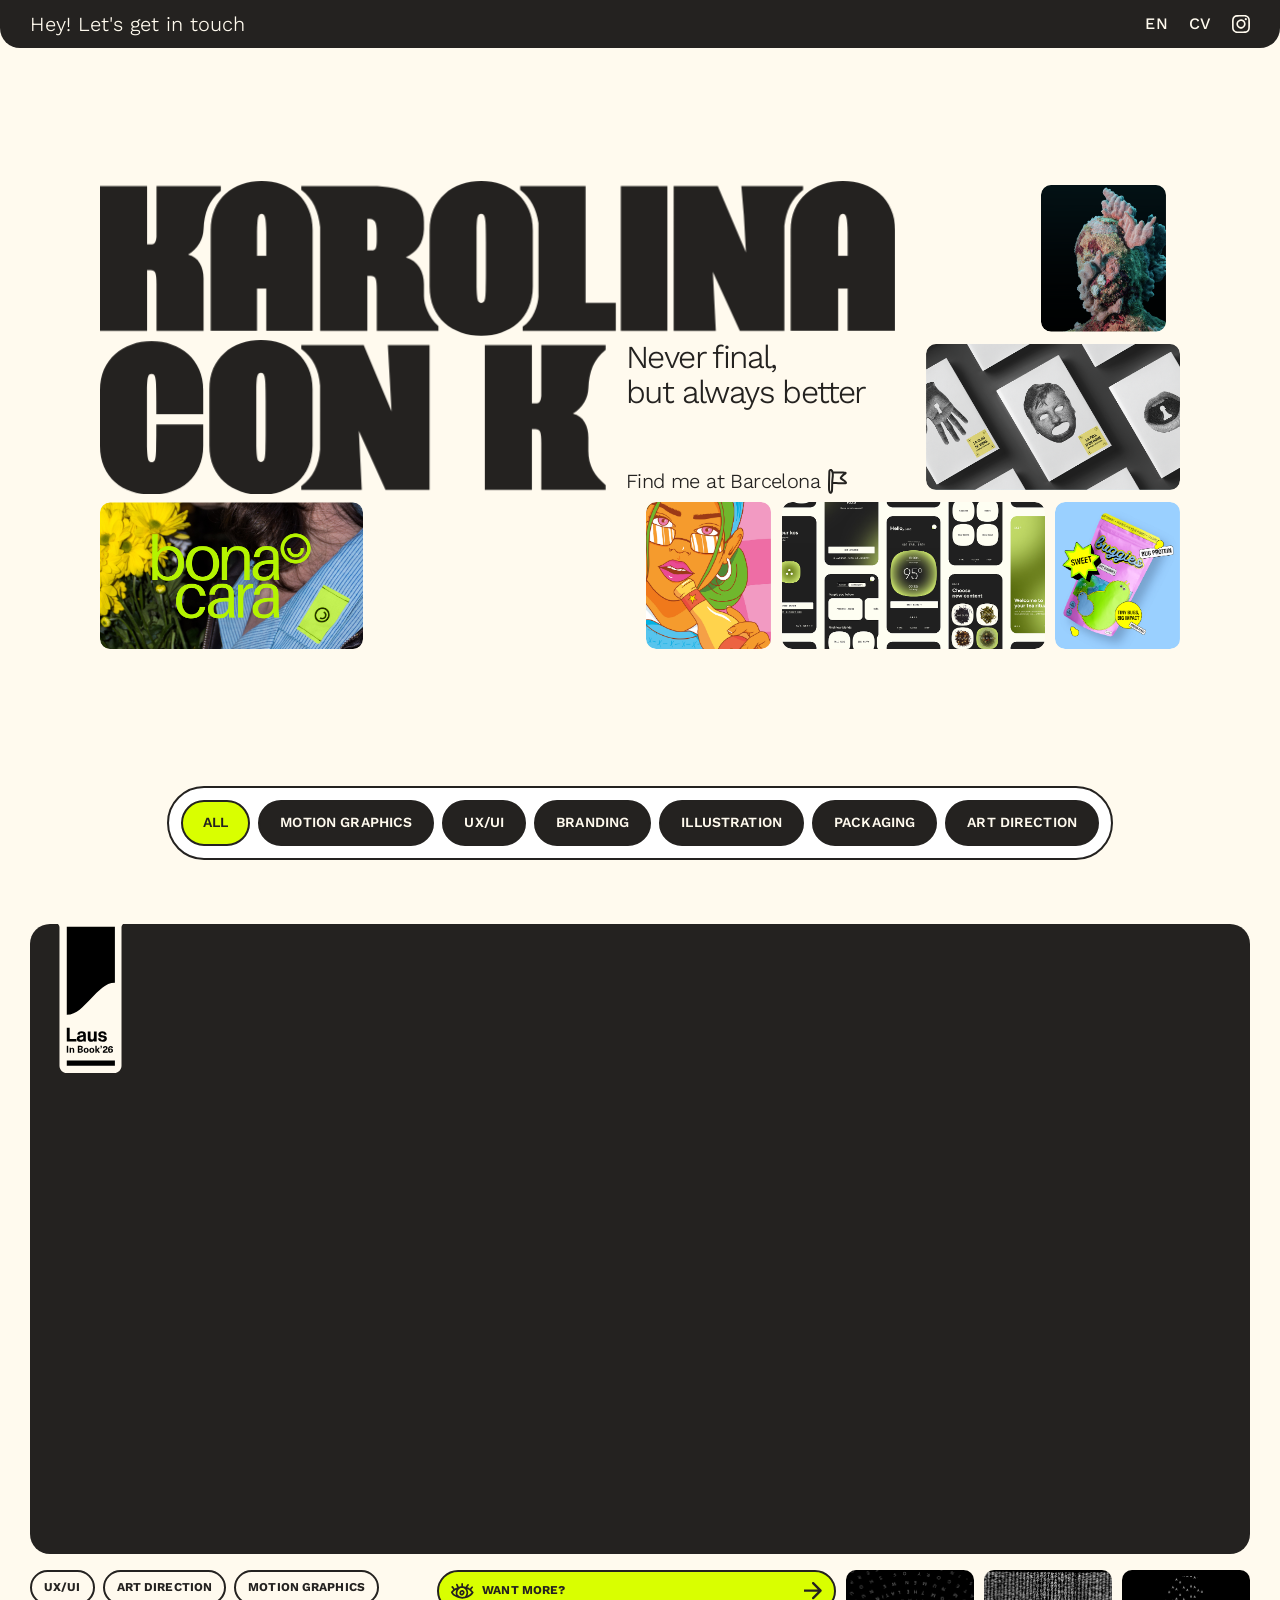
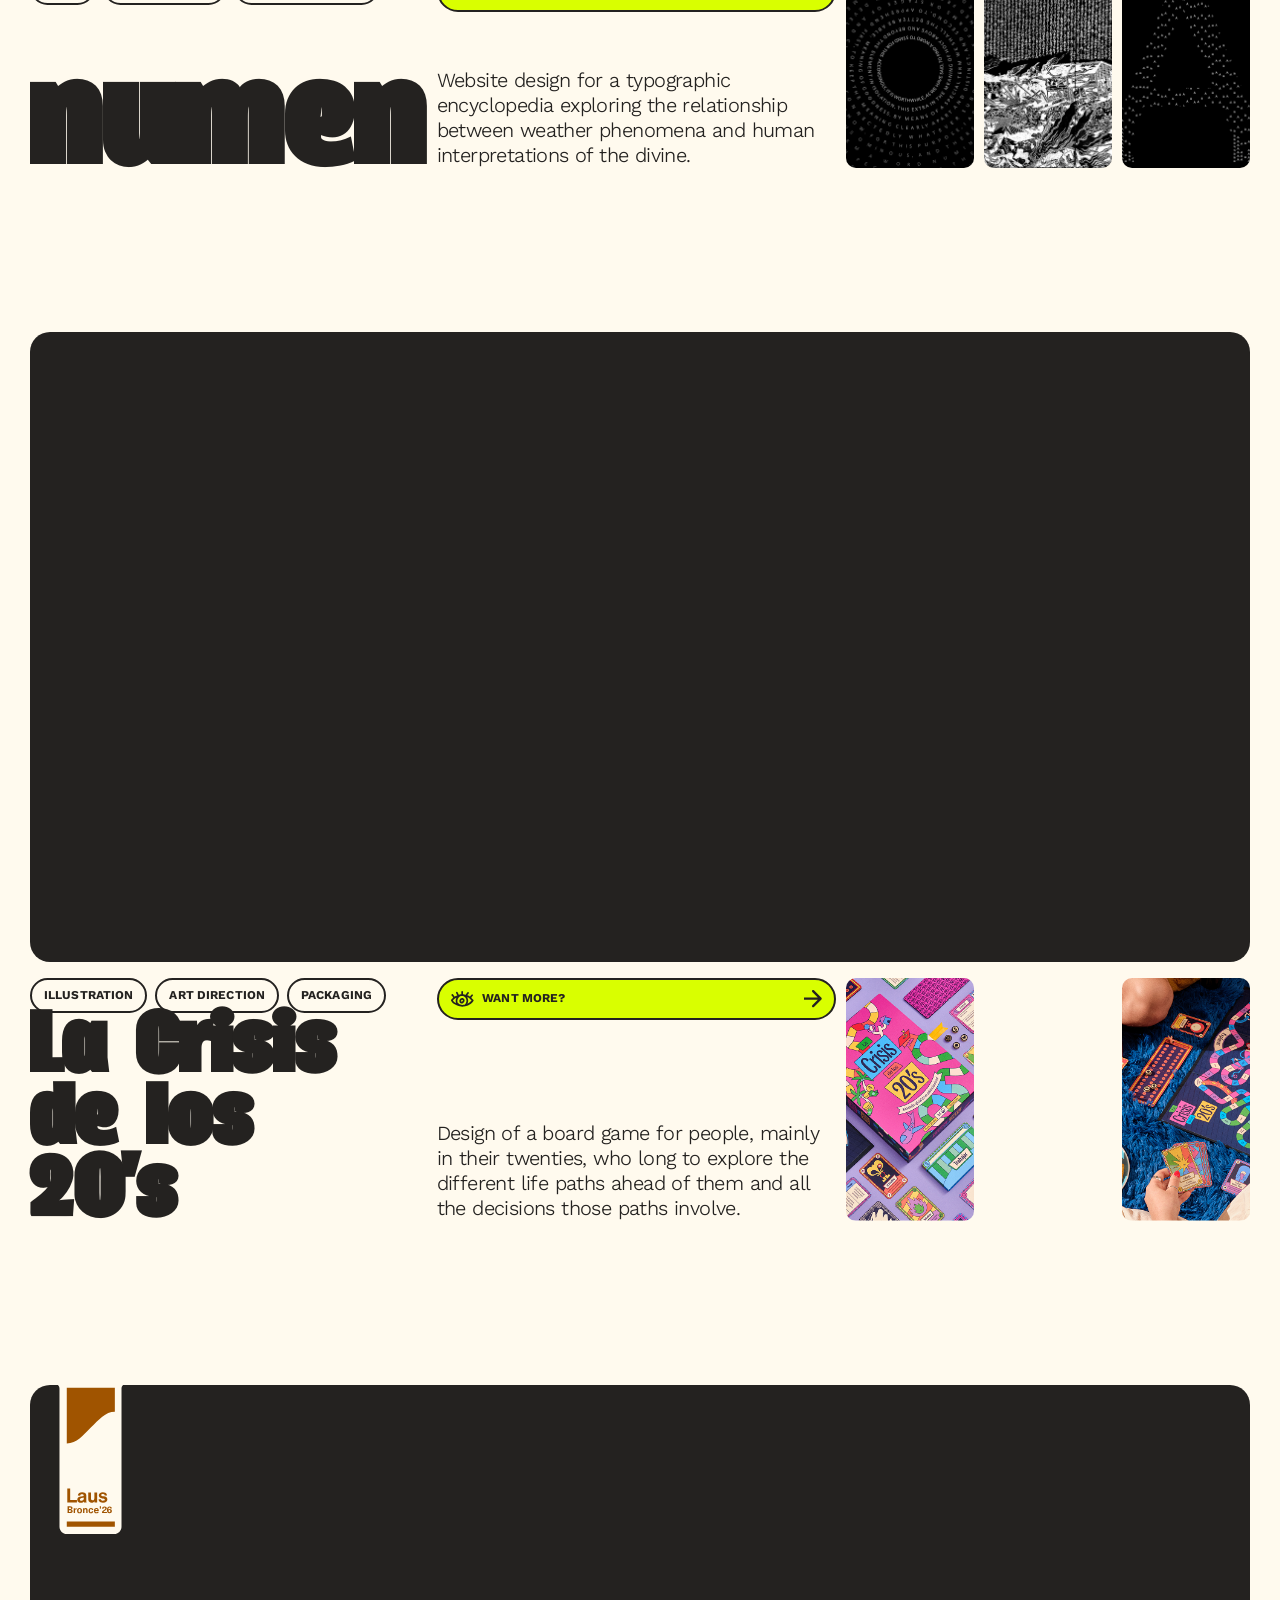
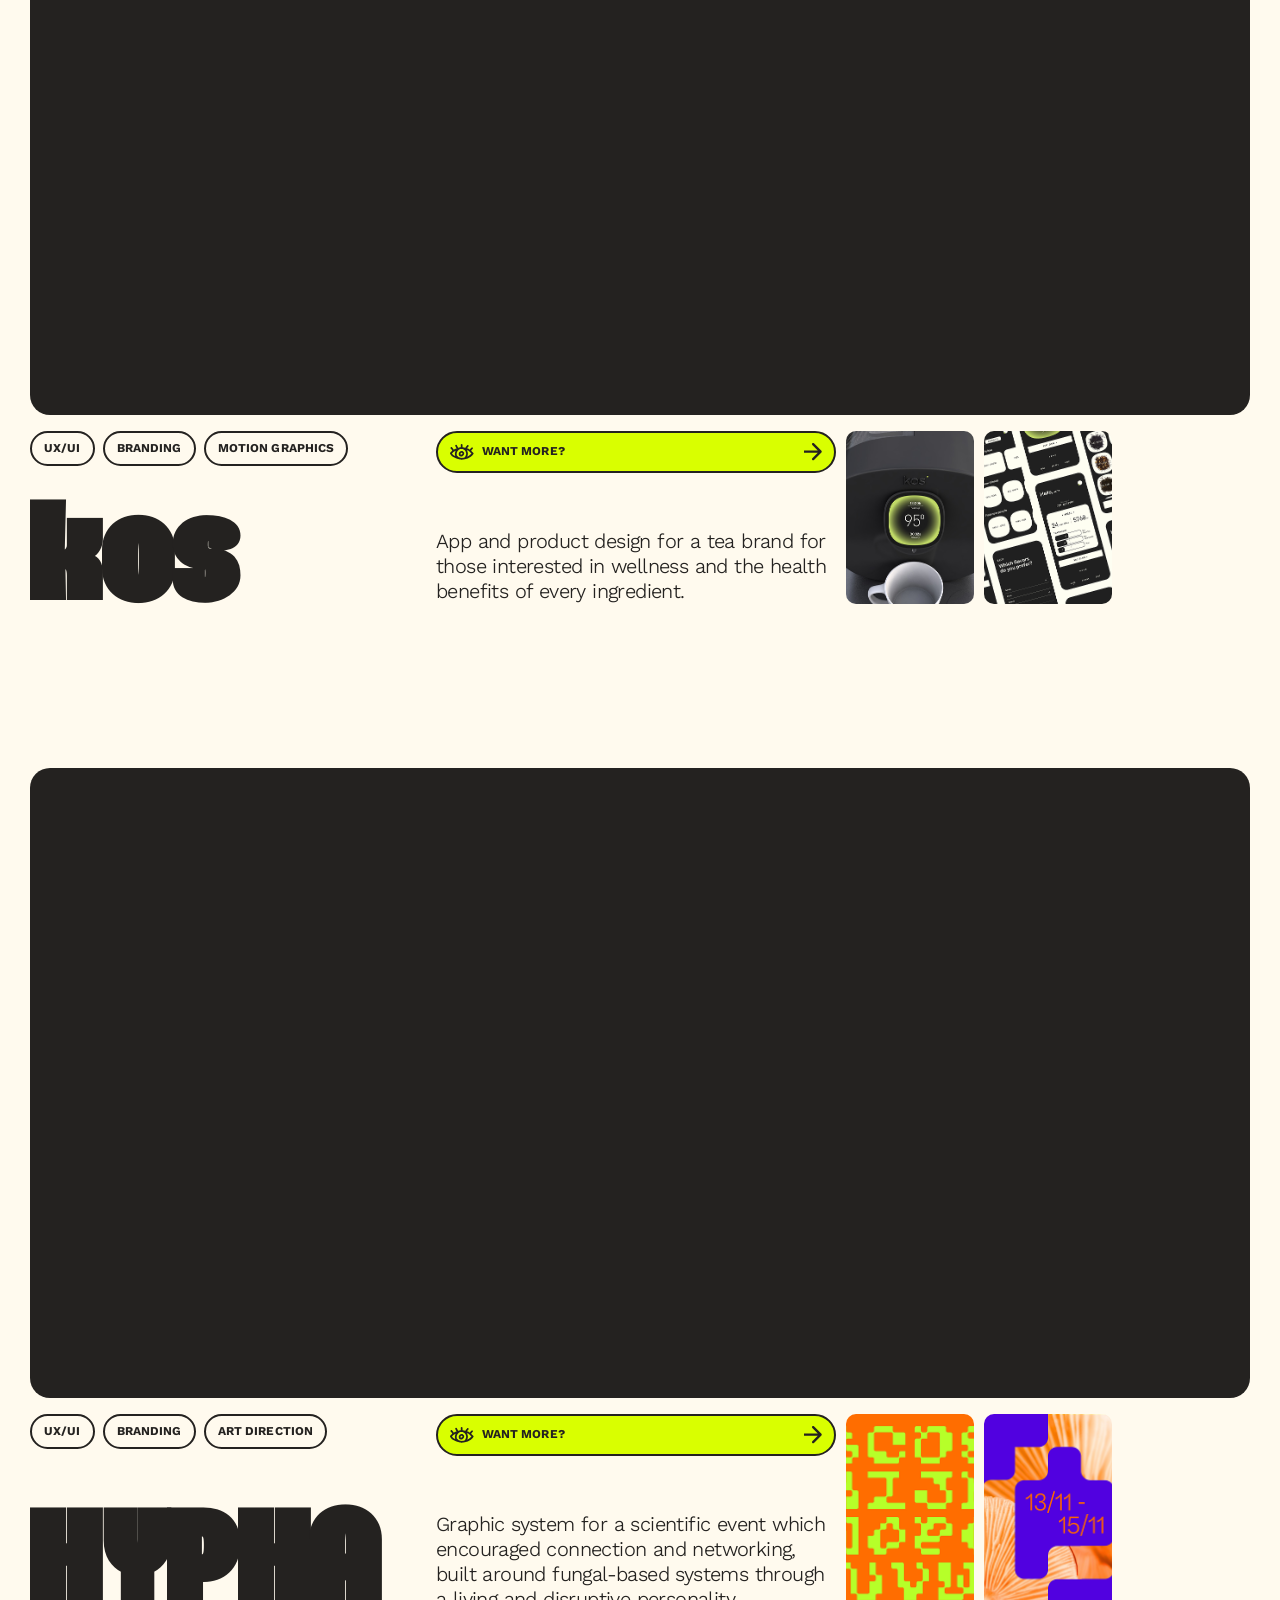
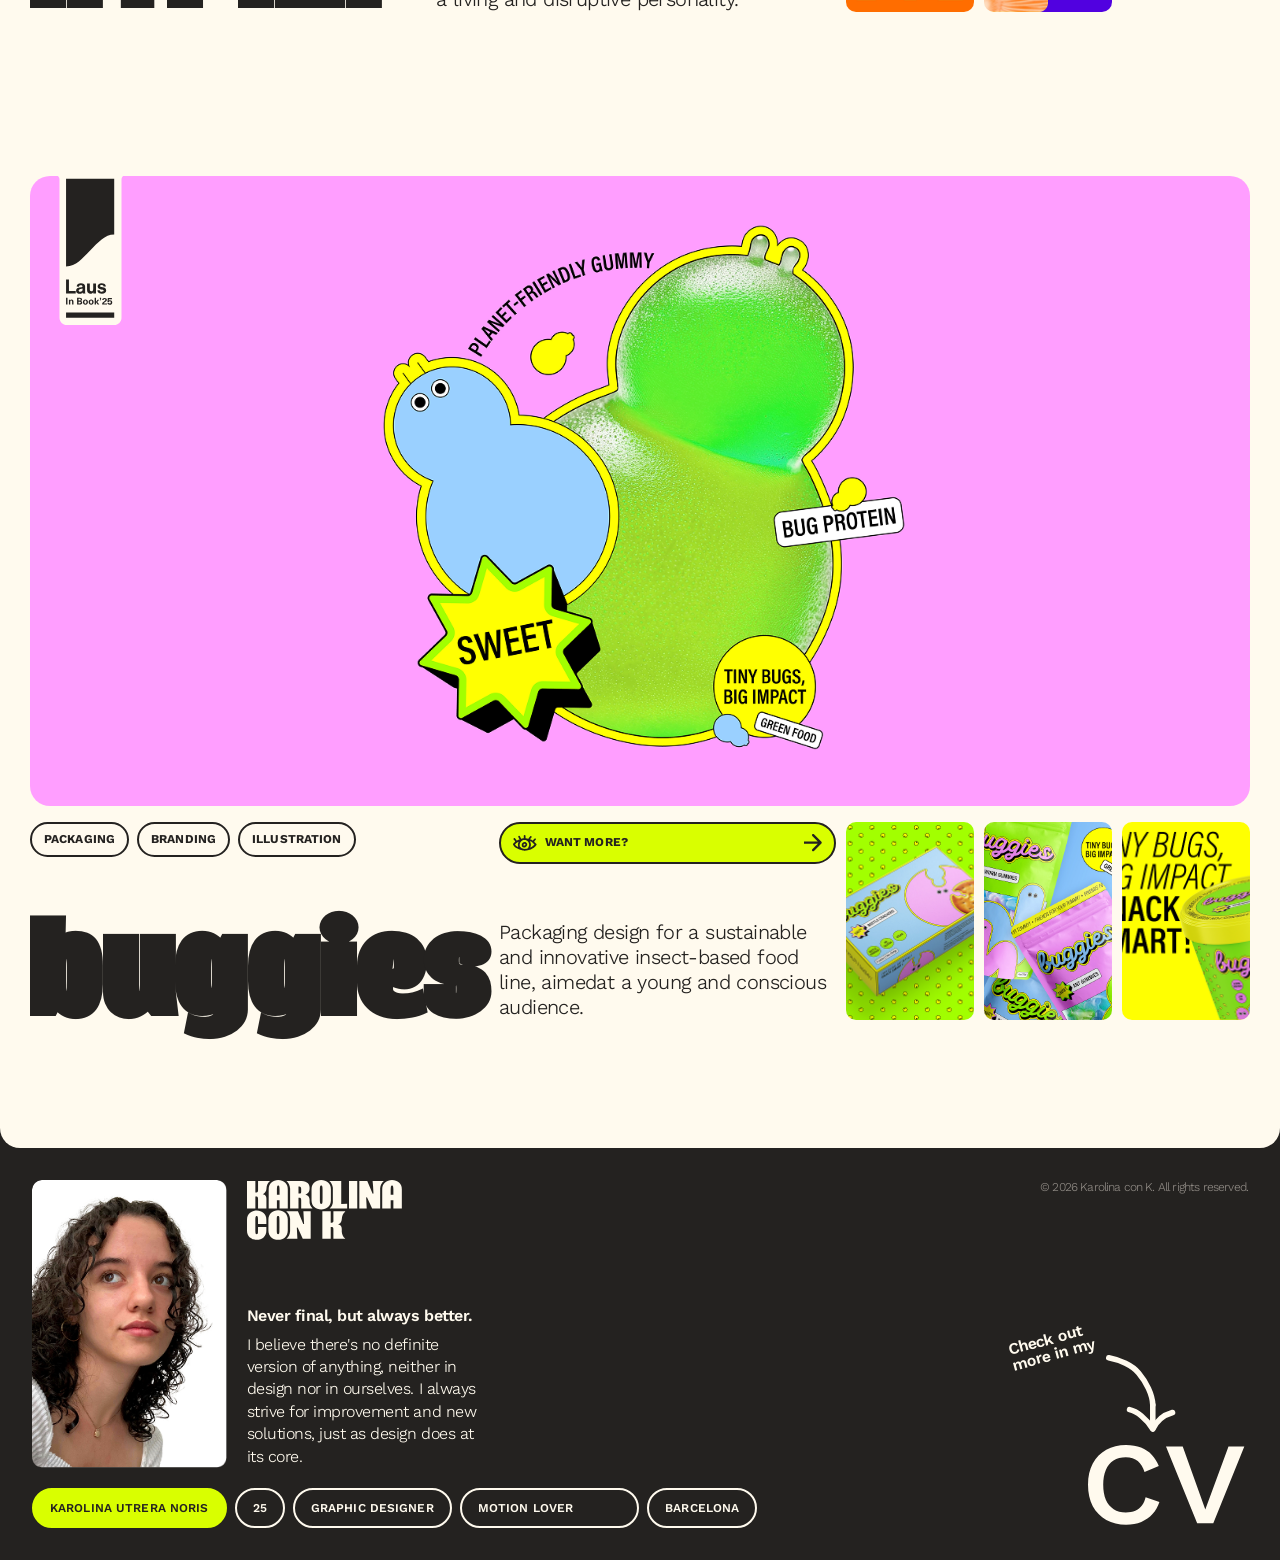
==== commit 42018137: "Footer: Karolina con K logo links to the home page Co-Authored-By: Claude Opus 5.5 <noreply@anthropi" ====
--- a/index.html
+++ b/index.html
@@ -430,7 +430,7 @@
           </div>
           <div class="footer-left-info">
             <div class="footer-left-info-up">
-              <img src="img/logo-karoconk-s.svg" alt="logo karolina con k" class="footer-logo">
+              <a href="index.html" class="footer-logo-link" aria-label="Karolina con K, home"><img src="img/logo-karoconk-s.svg" alt="logo karolina con k" class="footer-logo"></a>
             </div>
             <div class="footer-left-info-down">
               <p class="footer-text">
--- a/css/global/global.css
+++ b/css/global/global.css
@@ -171,7 +171,7 @@
   border: 0;
   background: none;
   font-family: 'Work Sans', sans-serif;
-  font-weight: 600;
+  font-weight: 500;
   font-size: 16px;
   line-height: 1;
   letter-spacing: 0.01em;
@@ -243,6 +243,9 @@
 
 .header-ig {
   height: 18px;
+  /* Same distance from "CV" as "CV" has from the language (whose button
+     adds 5px of padding) */
+  margin-left: 5px;
 }
 
 /* "CV" in the top bar: text in the same type as the language switcher */
@@ -250,7 +253,7 @@
   display: block;
   padding: 4px 0;
   font-family: 'Work Sans', sans-serif;
-  font-weight: 600;
+  font-weight: 500;
   font-size: 16px;
   line-height: 1;
   letter-spacing: 0.01em;
@@ -332,6 +335,13 @@
 .footer-logo {
   height: 60px;
   width: auto;
+  display: block;
+}
+
+/* The footer logo links to the home page */
+.footer-logo-link {
+  display: inline-block;
+  align-self: flex-start;
 }
 
 .footer-text {
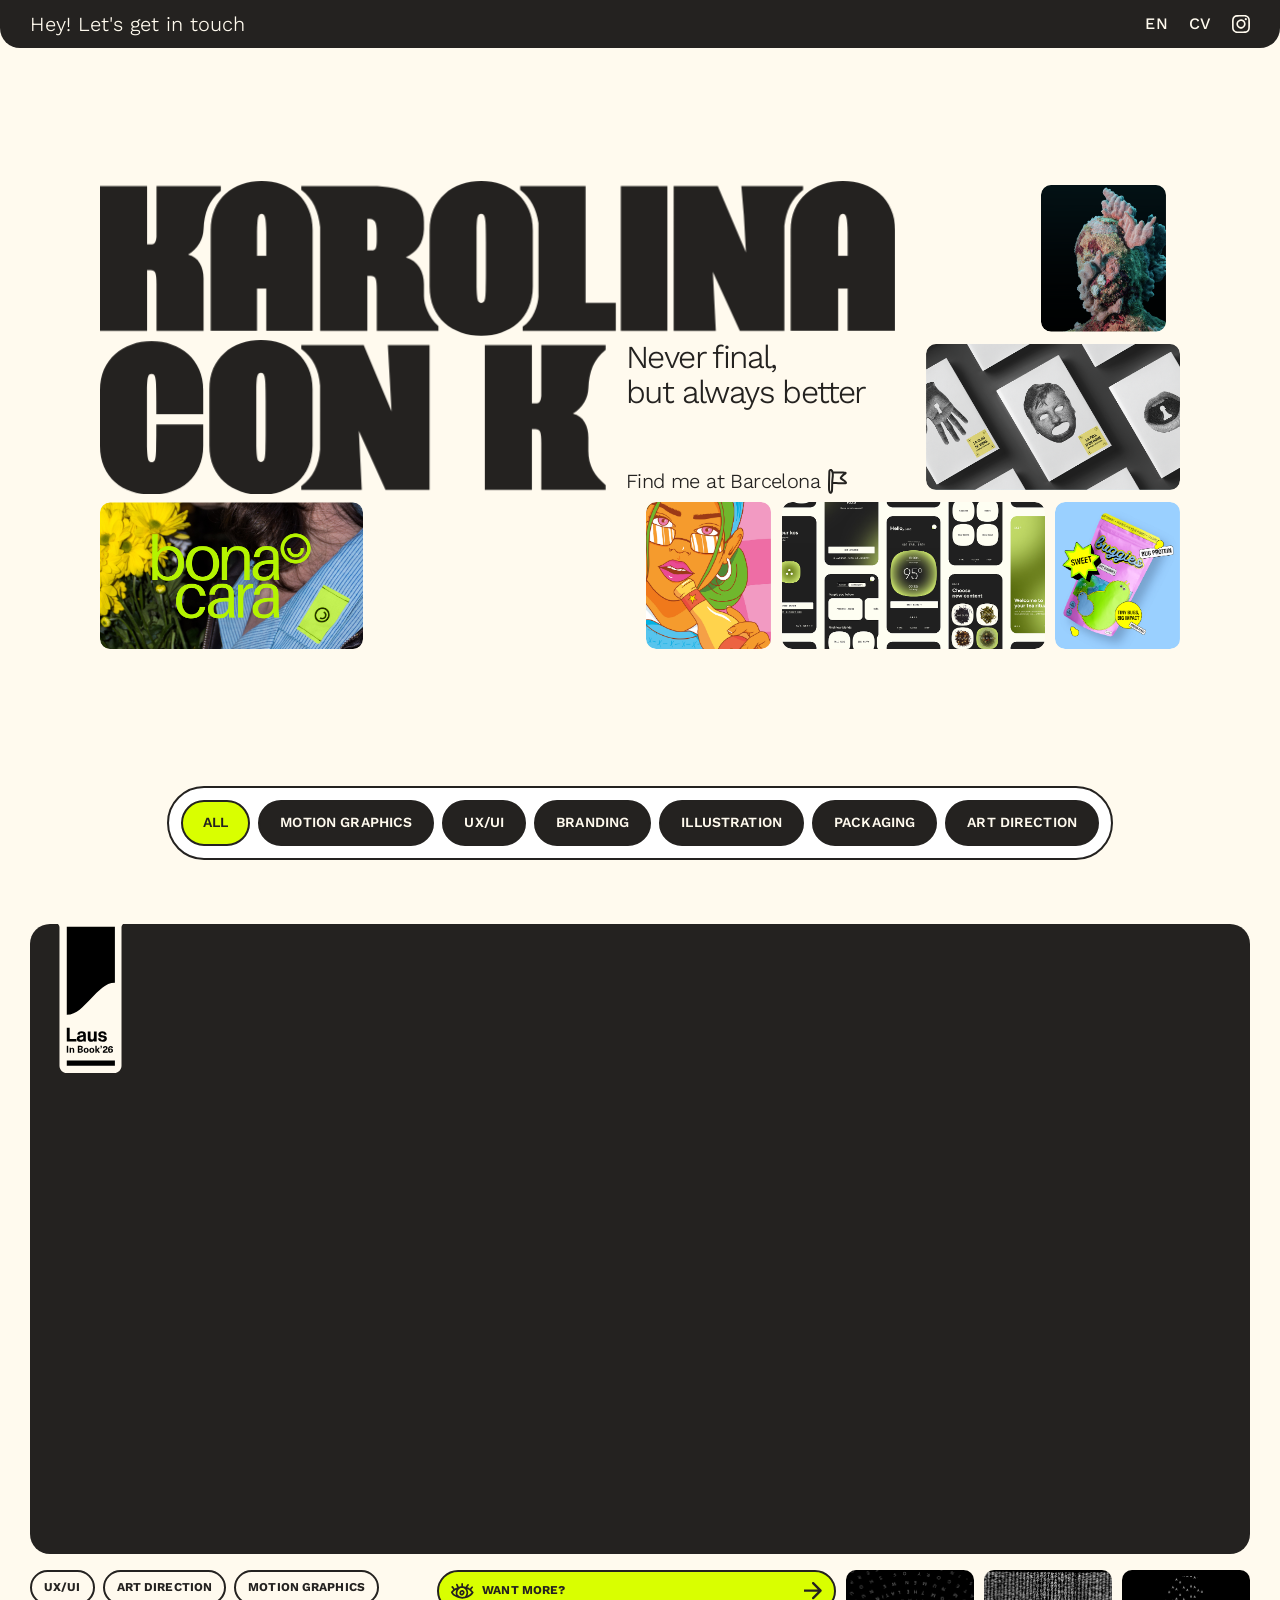
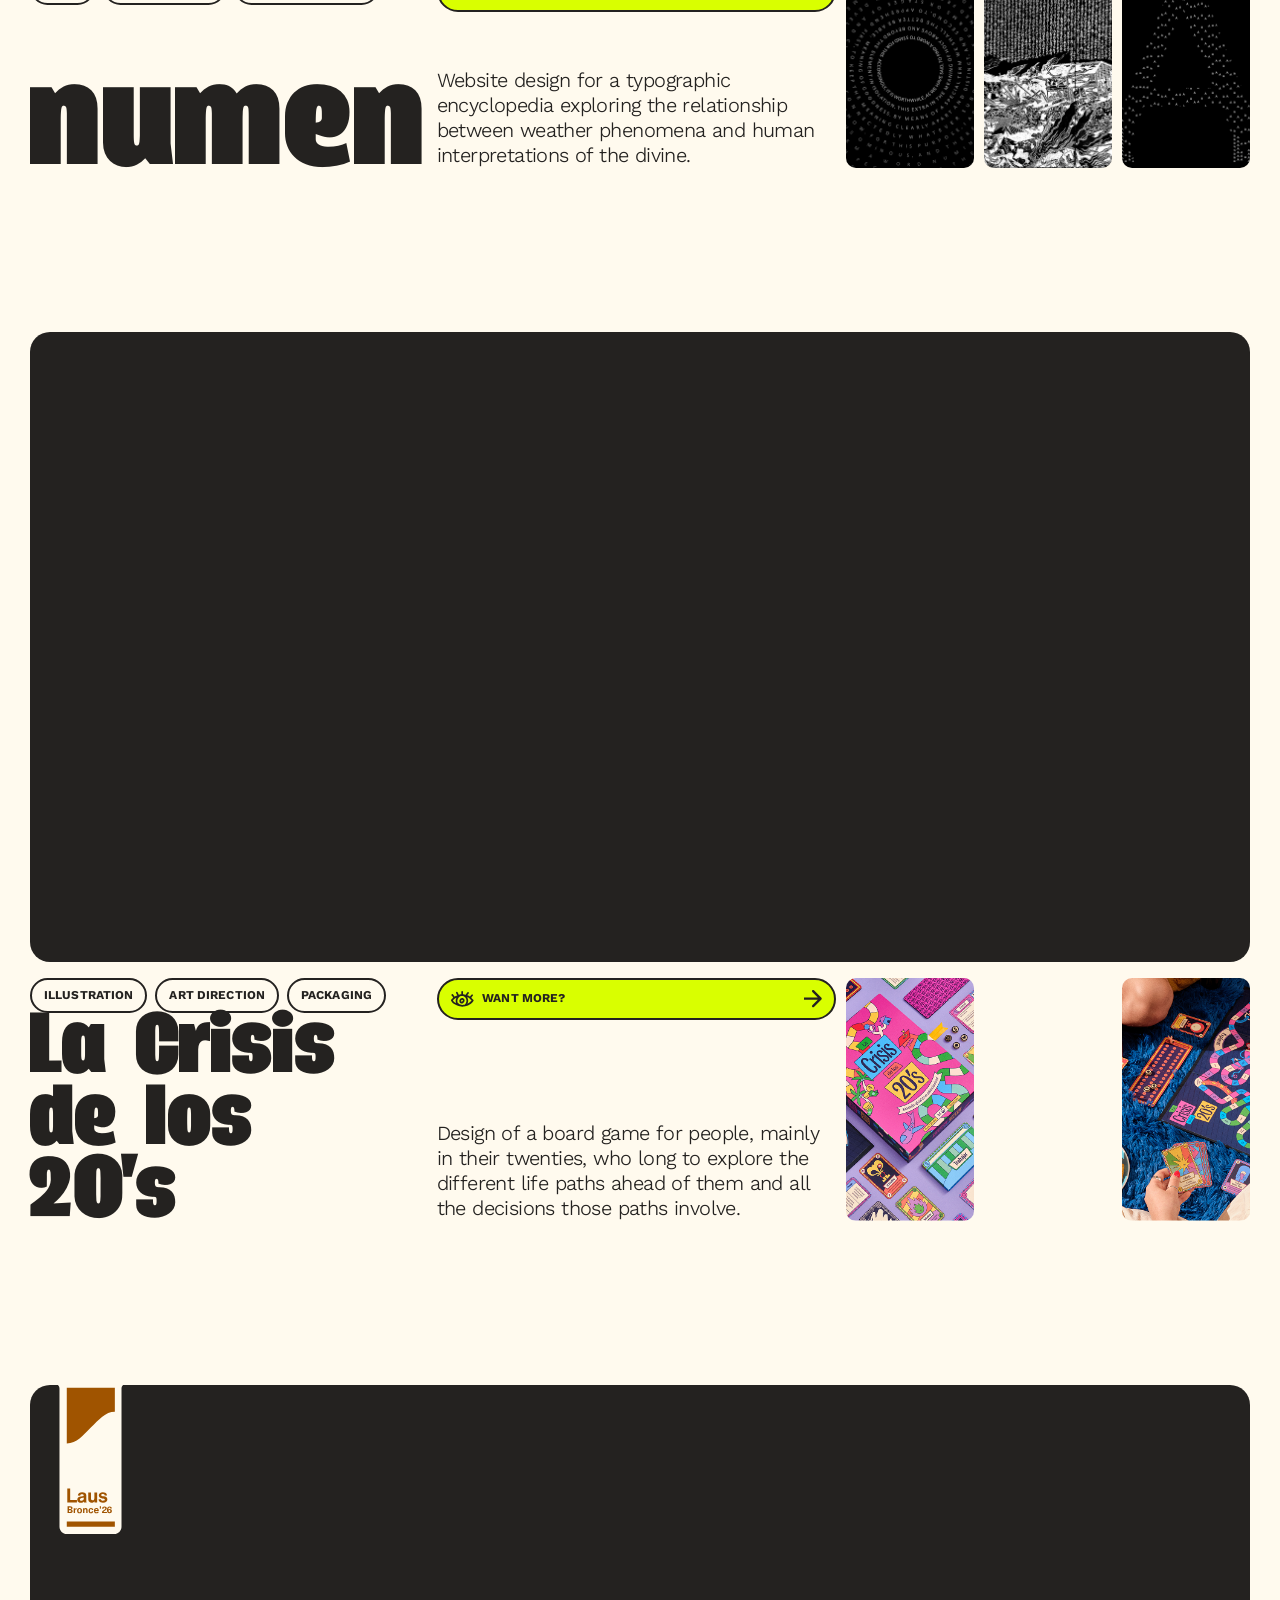
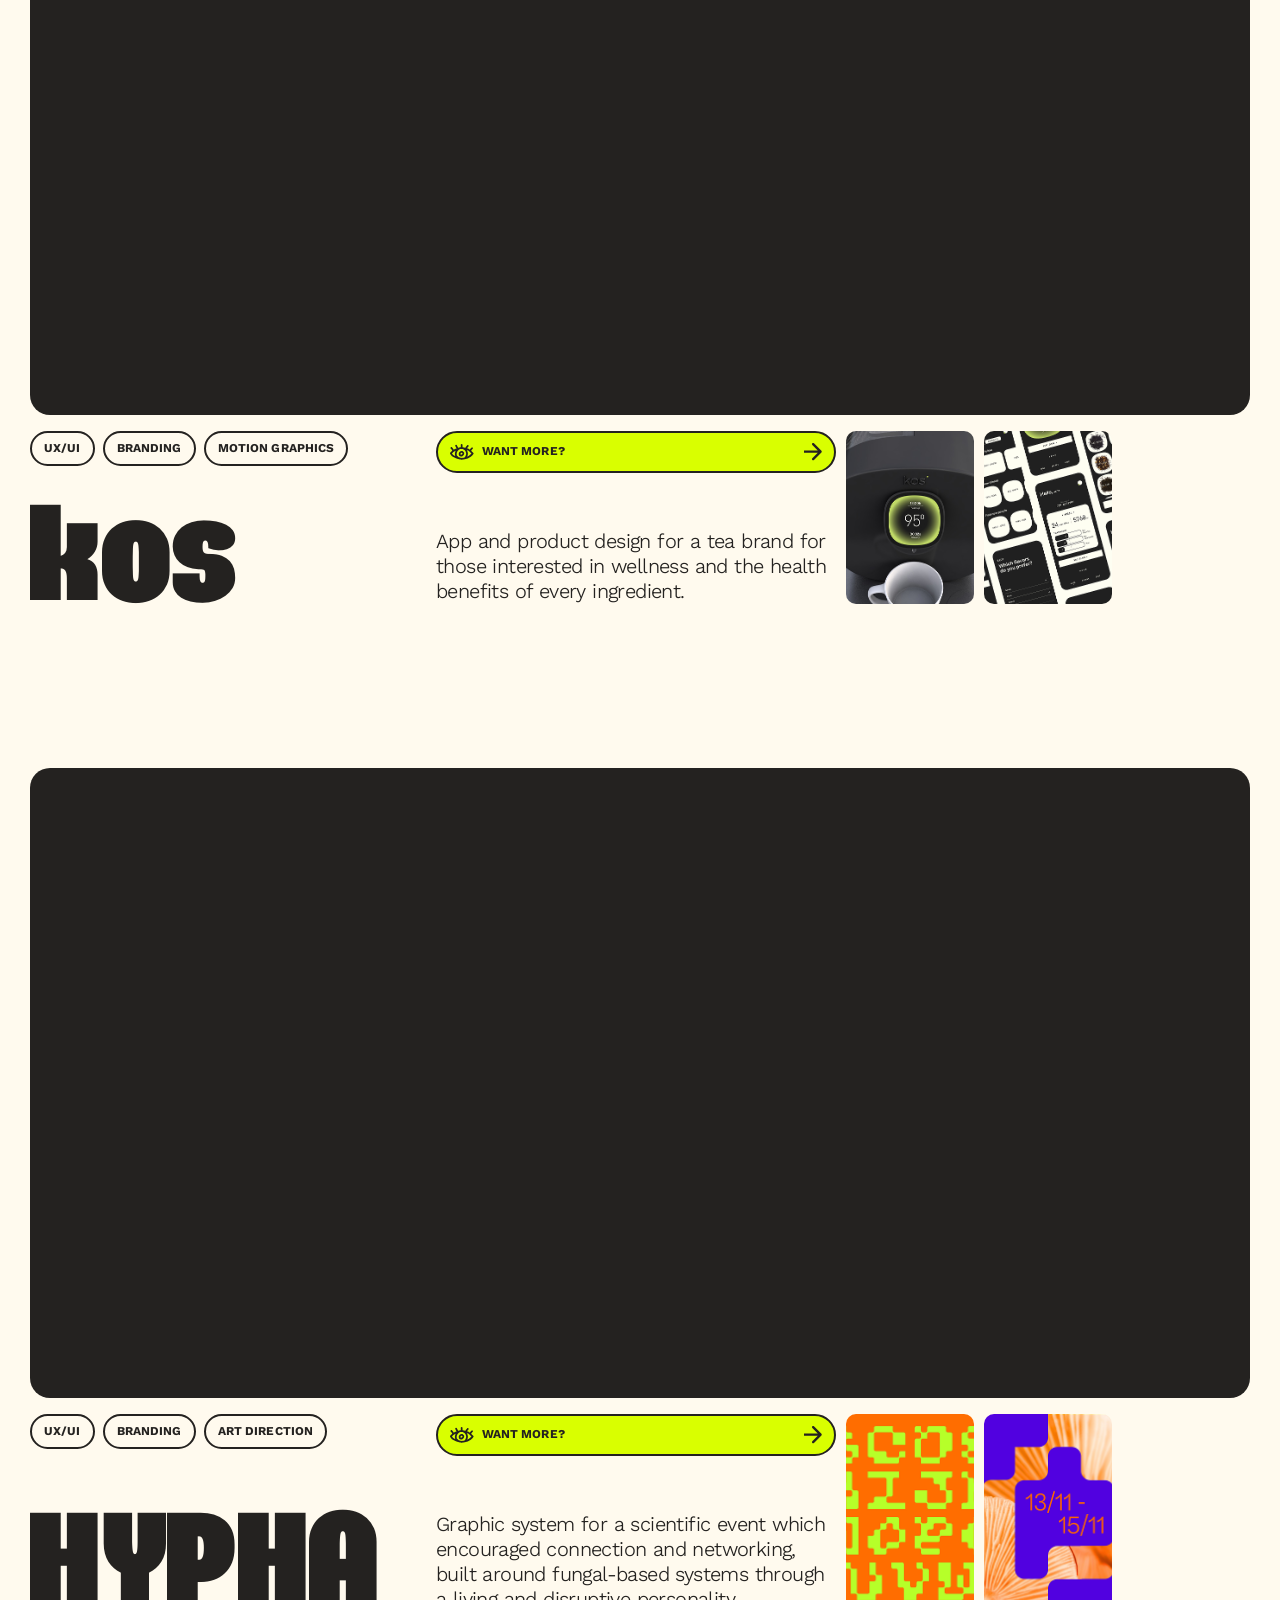
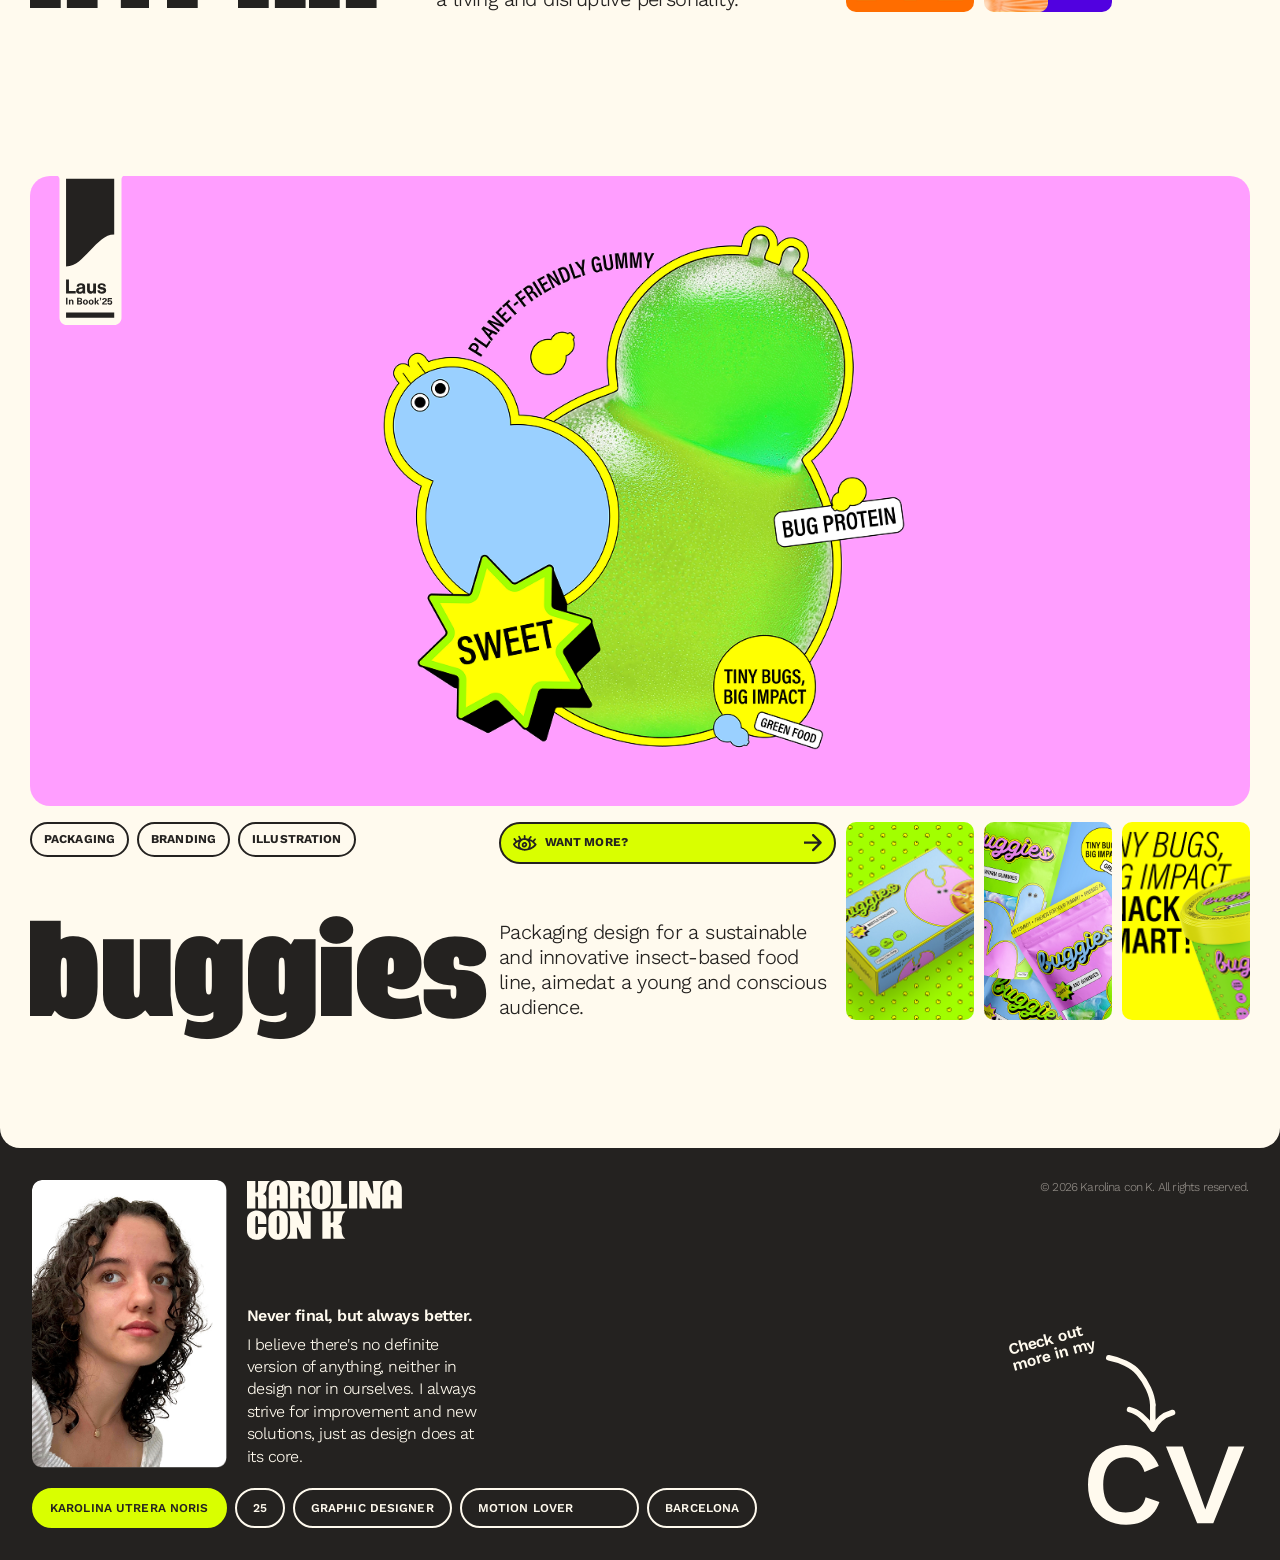
==== commit 3ebb614b: "Open Graph: link previews with image, title and description for every page Co-Authored-By: Claude Op" ====
--- a/index.html
+++ b/index.html
@@ -13,7 +13,30 @@
     <link rel="preconnect" href="https://fonts.googleapis.com">
   <link rel="preconnect" href="https://fonts.gstatic.com" crossorigin>
   <link href="https://fonts.googleapis.com/css2?family=Work+Sans:wght@300..700&display=swap" rel="stylesheet">
-    <title>Home Page</title>
+    <title>Karolina con K</title>
+    <!-- Favicon: SVG that turns cream in dark mode (Chrome, Edge, Firefox);
+         Safari and the iPhone home screen use the PNG -->
+    <link rel="icon" type="image/png" sizes="512x512" href="favicon.png">
+    <link rel="icon" type="image/svg+xml" href="favicon.svg">
+    <link rel="apple-touch-icon" href="favicon.png">
+    <!-- Link previews (WhatsApp, iMessage, LinkedIn, Instagram, Slack…) and Google -->
+    <meta name="description" content="Karolina Utrera Noris, graphic designer and motion lover based in Barcelona. Branding, UX/UI, illustration, packaging and art direction. Never final, but always better.">
+    <meta property="og:type" content="website">
+    <meta property="og:site_name" content="Karolina con K">
+    <meta property="og:title" content="Karolina con K">
+    <meta property="og:description" content="Karolina Utrera Noris, graphic designer and motion lover based in Barcelona. Branding, UX/UI, illustration, packaging and art direction. Never final, but always better.">
+    <meta property="og:url" content="https://karoconk.com/">
+    <meta property="og:image" content="https://karoconk.com/img/og/home.jpg">
+    <meta property="og:image:width" content="1200">
+    <meta property="og:image:height" content="630">
+    <meta property="og:image:alt" content="Karolina con K">
+    <meta name="twitter:card" content="summary_large_image">
+    <!-- Show karoconk.com instead of karoconk.com/index.html in the address bar -->
+    <script>
+      if (location.pathname.endsWith('/index.html')) {
+        history.replaceState(null, '', location.pathname.slice(0, -'index.html'.length) + location.search + location.hash);
+      }
+    </script>
     <!-- Intro animation: plays when you arrive at the site or reload, but not
          when you come back from one of your own pages (a project link or
          the browser's back button) -->
@@ -430,7 +453,7 @@
           </div>
           <div class="footer-left-info">
             <div class="footer-left-info-up">
-              <a href="index.html" class="footer-logo-link" aria-label="Karolina con K, home"><img src="img/logo-karoconk-s.svg" alt="logo karolina con k" class="footer-logo"></a>
+              <a href="/" class="footer-logo-link" aria-label="Karolina con K, home"><img src="img/logo-karoconk-s.svg" alt="logo karolina con k" class="footer-logo"></a>
             </div>
             <div class="footer-left-info-down">
               <p class="footer-text">
--- a/css/base/typography.css
+++ b/css/base/typography.css
@@ -10,8 +10,12 @@
 
 /* Título principal */
 
+/* Karoconk has a single weight: keep h1 at normal weight and stop the
+   browser inventing a bold (Chrome thickens the letters; Safari doesn't) */
 h1 {
   font-family: 'Karoconk', sans-serif;
+  font-weight: normal;
+  font-synthesis: none;
   font-size: 128px;
   line-height: 1.0;
   letter-spacing: -0.01em;
--- a/css/global/global.css
+++ b/css/global/global.css
@@ -164,7 +164,8 @@
 }
 
 .lang-switch button {
-  display: block;
+  display: flex;
+  align-items: center;
   max-width: 0;
   padding: 4px 0;
   overflow: hidden;
@@ -199,7 +200,7 @@
   margin-right: 0;
   border-radius: 50%;
   background: var(--lime);
-  vertical-align: middle;
+  flex-shrink: 0;
   transition: width 0.35s ease, margin 0.35s ease;
 }
 
